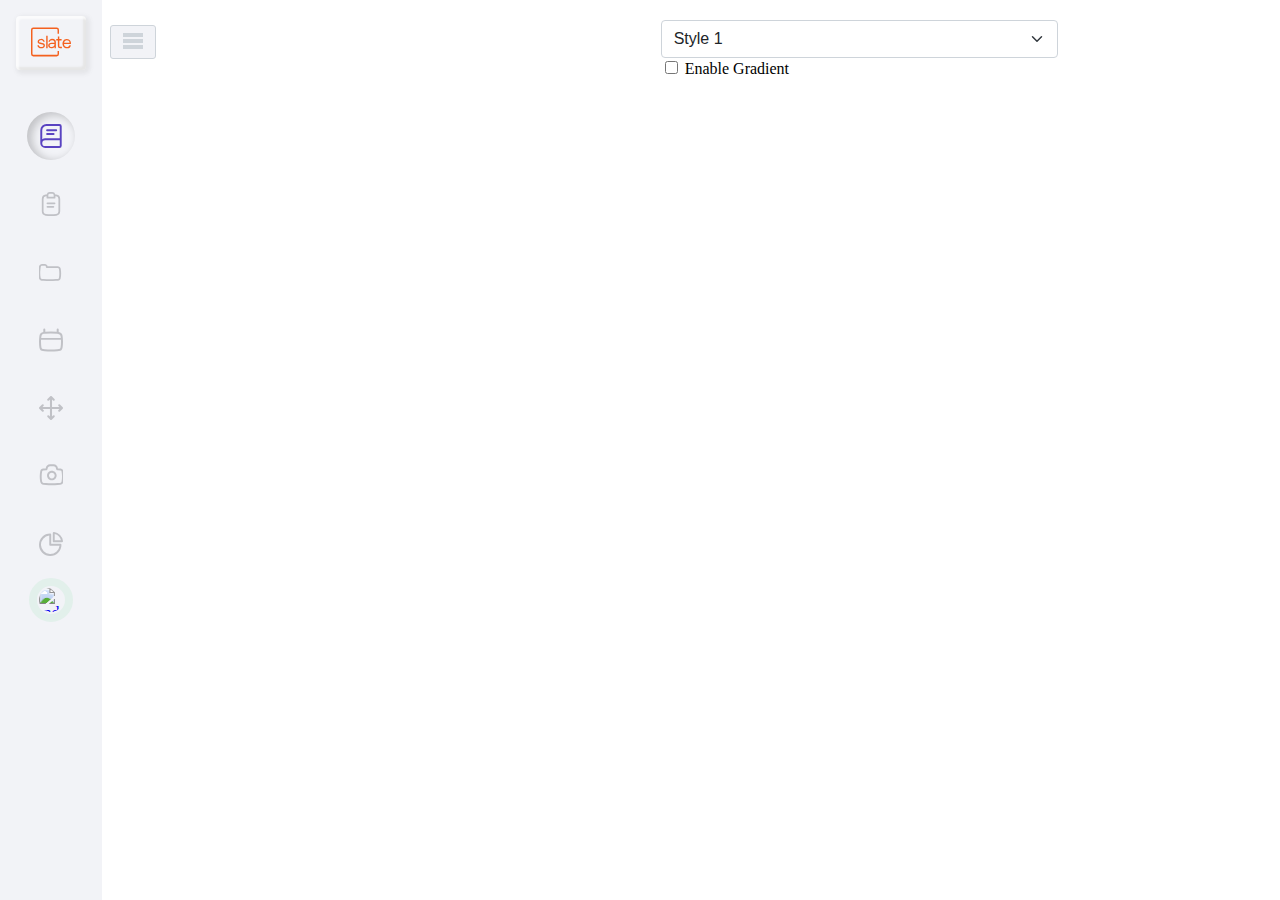
==== public/index.html @ 1eda0906 "added gradient option" ====
<!DOCTYPE html>
<html>

<head>
  <meta charset="utf-8">
  <meta name="generator" content="GitLab Pages">
  <title>Slate Project</title>
  <link rel="stylesheet" href="assets/css/style.css">
  <link rel="preconnect" href="https://fonts.googleapis.com">
  <link rel="preconnect" href="https://fonts.gstatic.com" crossorigin>
  <link href="https://fonts.googleapis.com/css2?family=Poppins&display=swap" rel="stylesheet">
</head>

<body>
  <div class="d-flex">
    <div id="toggleSidebar" class="btn">
      <svg class="hamburguerIcon" viewBox="0 0 100 80">
        <rect width="100" height="20"></rect>
        <rect y="30" width="100" height="20"></rect>
        <rect y="60" width="100" height="20"></rect>
      </svg>
      <svg class="closeIcon" viewBox="0 0 460.775 460.775">
        <path d="M285.08,230.397L456.218,59.27c6.076-6.077,6.076-15.911,0-21.986L423.511,4.565c-2.913-2.911-6.866-4.55-10.992-4.55
        c-4.127,0-8.08,1.639-10.993,4.55l-171.138,171.14L59.25,4.565c-2.913-2.911-6.866-4.55-10.993-4.55
        c-4.126,0-8.08,1.639-10.992,4.55L4.558,37.284c-6.077,6.075-6.077,15.909,0,21.986l171.138,171.128L4.575,401.505
        c-6.074,6.077-6.074,15.911,0,21.986l32.709,32.719c2.911,2.911,6.865,4.55,10.992,4.55c4.127,0,8.08-1.639,10.994-4.55
        l171.117-171.12l171.118,171.12c2.913,2.911,6.866,4.55,10.993,4.55c4.128,0,8.081-1.639,10.992-4.55l32.709-32.719
        c6.074-6.075,6.074-15.909,0-21.986L285.08,230.397z" />
      </svg>
    </div>
    <div id="sidebar" class="bg-light flex-column flex-shrink-0 ">
      <a href="/" class="d-block p-3 text-decoration-none text-center" title="" data-bs-original-title="Icon-only">
        <div class="emboss_logo p-10">
          <svg class="bi" width="40" height="32">
            <use xlink:href="#slate_logo"></use>
          </svg>
        </div>
        <span class="visually-hidden">Icon-only</span>
      </a>
      <ul class="nav nav-pills nav-flush flex-column mb-auto text-center">
        <li class="nav-item">
          <a href="#" class="nav-link  " aria-current="page" title="">
            <div class="block-level active">
              <svg class="bi " width="24" height="24" role="img" aria-label="Portfolio" viewBox="0 0 16.5 18.5">
                <defs>
                  <style>
                    .cls-1,
                    .cls-2 {
                      fill: #C0C1C6;
                    }

                    .cls-2 {
                      fill-rule: evenodd;
                    }
                  </style>
                </defs>
                <path class="menu_icons" d="M5.25,5A.76.76,0,0,1,6,4.25h7a.75.75,0,0,1,0,1.5H6A.76.76,0,0,1,5.25,5Z"
                  transform="translate(-0.75 -0.25)" />
                <path class="menu_icons" d="M6,7.25a.75.75,0,0,0,0,1.5h5a.75.75,0,0,0,0-1.5Z"
                  transform="translate(-0.75 -0.25)" />
                <path class="cls-2"
                  d="M5.5.25A4.75,4.75,0,0,0,.75,5V15A3.75,3.75,0,0,0,4.5,18.75h11A1.75,1.75,0,0,0,17.25,17V2A1.75,1.75,0,0,0,15.5.25Zm10.25,11V2a.25.25,0,0,0-.25-.25H5.5A3.26,3.26,0,0,0,2.25,5v7a3.76,3.76,0,0,1,2.25-.75Zm0,1.5H4.5a2.25,2.25,0,0,0,0,4.5h11a.25.25,0,0,0,.25-.25Z"
                  transform="translate(-0.75 -0.25)" />
              </svg>
            </div>
            <span class="menuLabel">Portfolio</span>
          </a>
        </li>
        <li class="nav-item">
          <a href="#" class="nav-link" title="">
            <div class="block-level">
              <svg class="bi" width="24" height="24" role="img" aria-label="Overview" viewBox="0 0 15.5 20.22">
                <path class="menu_icons"
                  d="M11.65,2.26l.81.1a3.76,3.76,0,0,1,3.29,3.73V16.57a3.65,3.65,0,0,1-3.19,3.62,36.62,36.62,0,0,1-9.12,0A3.65,3.65,0,0,1,.25,16.57V6.09A3.76,3.76,0,0,1,3.54,2.36l.81-.1A2.75,2.75,0,0,1,7,.25H9A2.75,2.75,0,0,1,11.65,2.26ZM4.25,3.79l-.53.06a2.26,2.26,0,0,0-2,2.24V16.57A2.13,2.13,0,0,0,3.63,18.7a35.5,35.5,0,0,0,8.74,0,2.13,2.13,0,0,0,1.88-2.13V6.09a2.26,2.26,0,0,0-2-2.24l-.53-.06V5a.76.76,0,0,1-.75.75H5A.76.76,0,0,1,4.25,5ZM5.75,3A1.25,1.25,0,0,1,7,1.75H9A1.25,1.25,0,0,1,10.25,3V4.25H5.75Z"
                  transform="translate(-0.25 -0.25)" />
                <path class="cls-2" d="M11.75,9.75A.76.76,0,0,0,11,9H5a.75.75,0,0,0,0,1.5h6A.76.76,0,0,0,11.75,9.75Z"
                  transform="translate(-0.25 -0.25)" />
                <path class="cls-2" d="M10.75,12.75A.76.76,0,0,0,10,12H5a.75.75,0,0,0,0,1.5h5A.76.76,0,0,0,10.75,12.75Z"
                  transform="translate(-0.25 -0.25)" />
              </svg>
            </div>
            <span class="menuLabel">Overview</span>
          </a>
        </li>
        <li class="nav-item">
          <a href="#" class="nav-link" title="">
            <div class="block-level">
              <svg class="bi" width="24" height="24" role="img" aria-label="Documents" viewBox="3 2 20 20">
                <path class="menu_icons"
                  d="M19.6015 16.9757C20.0235 14.6662 20.05 12.3017 19.6799 9.98322L19.6159 9.58178C19.5261 9.0197 19.0413 8.60612 18.4721 8.60612H9.75926C9.1742 8.60612 8.69991 8.13183 8.69991 7.54677C8.69991 7.10672 8.34319 6.75 7.90314 6.75H5.61158C5.01455 6.75 4.51167 7.19611 4.44048 7.78888L4.168 10.058C3.89627 12.3208 3.9664 14.6116 4.37603 16.8536C4.46856 17.36 4.89208 17.7396 5.40555 17.7763L6.91956 17.8846C10.3021 18.1266 13.6977 18.1266 17.0803 17.8846L18.7181 17.7674C19.1587 17.7359 19.5221 17.4102 19.6015 16.9757ZM21.1612 9.74679C21.558 12.233 21.5296 14.7686 21.077 17.2453C20.8747 18.353 19.9483 19.1833 18.8252 19.2636L17.1873 19.3808C13.7335 19.6279 10.2664 19.6279 6.81252 19.3808L5.29851 19.2725C4.10248 19.1869 3.11598 18.3027 2.90046 17.1232C2.46379 14.7333 2.38904 12.2913 2.6787 9.87915L2.95118 7.61004C3.11289 6.26343 4.25529 5.25 5.61158 5.25L7.90314 5.25C9.0209 5.25 9.95216 6.04846 10.1577 7.10612L18.4721 7.10612C19.7785 7.10612 20.8912 8.05533 21.0971 9.34535L21.1612 9.74679Z" />
              </svg>
            </div>
            <span class="menuLabel">Documents</span>
          </a>
        </li>
        <li class="nav-item">
          <a href="#" class="nav-link" title="">
            <div class="block-level">
              <svg class="bi" width="24" height="24" role="img" aria-label="Schedule" viewBox="0 0 17.92 17.27">
                <path class="menu_icons"
                  d="M4,.25A.76.76,0,0,1,4.75,1V2.67a48.26,48.26,0,0,1,8.5,0V1a.75.75,0,0,1,1.5,0V2.82a3.37,3.37,0,0,1,2.87,2.89l.09.66a29.38,29.38,0,0,1-.09,8.27,3,3,0,0,1-2.68,2.53l-1.2.12a48.43,48.43,0,0,1-9.48,0l-1.2-.12A3,3,0,0,1,.38,14.64,29.38,29.38,0,0,1,.29,6.37l.09-.66A3.37,3.37,0,0,1,3.25,2.82V1A.76.76,0,0,1,4,.25Zm.44,4a46.22,46.22,0,0,1,9.11,0l.91.09a1.89,1.89,0,0,1,1.68,1.62l.08.65c0,.23.06.46.08.69H1.7c0-.23.05-.46.08-.69l.08-.65A1.89,1.89,0,0,1,3.54,4.29ZM1.58,8.75a27.53,27.53,0,0,0,.29,5.66,1.5,1.5,0,0,0,1.34,1.27l1.19.11a47.13,47.13,0,0,0,9.2,0l1.19-.11a1.51,1.51,0,0,0,1.34-1.27,27.53,27.53,0,0,0,.29-5.66Z"
                  transform="translate(-0.04 -0.25)" />
              </svg>
            </div>
            <span class="menuLabel">Schedule</span>
          </a>
        </li>
        <li class="nav-item">
          <a href="#" class="nav-link" title="">
            <div class="block-level">
              <svg class="bi" width="24" height="24" role="img" aria-label="BIM" viewBox="0 0 17.5 17.5">
                <path class="menu_icons"
                  d="M6.47,3.53a.75.75,0,0,0,1.06,0l.72-.72V8.25H2.81l.72-.72A.75.75,0,0,0,2.47,6.47l-2,2a.75.75,0,0,0,0,1.06l2,2a.75.75,0,1,0,1.06-1.06l-.72-.72H8.25v5.44l-.72-.72a.75.75,0,0,0-1.06,1.06l2,2a.75.75,0,0,0,1.06,0l2-2a.75.75,0,0,0-1.06-1.06l-.72.72V9.75h5.44l-.72.72a.75.75,0,0,0,1.06,1.06l2-2a.75.75,0,0,0,0-1.06l-2-2a.75.75,0,0,0-1.06,1.06l.72.72H9.75V2.81l.72.72a.75.75,0,0,0,1.06-1.06l-2-2a.75.75,0,0,0-1.06,0l-2,2A.75.75,0,0,0,6.47,3.53Z"
                  transform="translate(-0.25 -0.25)" />
              </svg>
            </div>
            <span class="menuLabel">BIM</span>
          </a>
        </li>
        <li class="nav-item">
          <a href="#" class="nav-link" title="">
            <div class="block-level">
              <svg class="bi" width="24" height="24" role="img" aria-label="Vision AI" viewBox="0 0 18.7 18.7">
                <path class="menu_icons" fill-rule="evenodd" clip-rule="evenodd"
                  d="M6.25003 9C6.25003 6.92893 7.92897 5.25 10 5.25C12.0711 5.25 13.75 6.92893 13.75 9C13.75 11.0711 12.0711 12.75 10 12.75C7.92897 12.75 6.25003 11.0711 6.25003 9ZM10 6.75C8.75739 6.75 7.75003 7.75736 7.75003 9C7.75003 10.2426 8.75739 11.25 10 11.25C11.2427 11.25 12.25 10.2426 12.25 9C12.25 7.75736 11.2427 6.75 10 6.75Z"
                  fill="#353E49" />
                <path class="menu_icons" fill-rule="evenodd" clip-rule="evenodd"
                  d="M8.61617 1.75C7.571 1.75 6.72372 2.59728 6.72372 3.64245C6.72372 4.30841 6.2125 4.86283 5.54872 4.91674L3.31912 5.09782C2.88135 5.13337 2.52132 5.45709 2.43961 5.88864C1.99087 8.25864 1.95741 10.6886 2.34072 13.0701L2.43797 13.6743C2.52982 14.2449 2.99945 14.679 3.57551 14.7258L5.51783 14.8835C8.50106 15.1258 11.499 15.1258 14.4822 14.8835L16.4246 14.7258C17.0006 14.679 17.4703 14.2449 17.5621 13.6743L17.6593 13.0701C18.0427 10.6886 18.0092 8.25864 17.5605 5.88864C17.4787 5.45709 17.1187 5.13337 16.681 5.09782L14.4514 4.91674C13.7876 4.86284 13.2764 4.30841 13.2764 3.64245C13.2764 2.59728 12.4291 1.75 11.3839 1.75H8.61617ZM5.2298 3.4377C5.33565 1.65944 6.81132 0.25 8.61617 0.25H11.3839C13.1888 0.25 14.6644 1.65944 14.7703 3.4377L16.8024 3.60274C17.9133 3.69296 18.8269 4.51446 19.0343 5.60958C19.5153 8.15035 19.5512 10.7554 19.1403 13.3084L19.043 13.9126C18.8414 15.1652 17.8105 16.1182 16.546 16.2209L14.6037 16.3786C11.5396 16.6274 8.46045 16.6274 5.39641 16.3786L3.45409 16.2209C2.18956 16.1182 1.15865 15.1652 0.957035 13.9126L0.859784 13.3084C0.448851 10.7554 0.484722 8.15035 0.965797 5.60958C1.17315 4.51446 2.08678 3.69296 3.1977 3.60274L5.2298 3.4377Z"
                  fill="#353E49" />
              </svg>
            </div>
            <span class="menuLabel">Vision AI</span>
          </a>
        </li>
        <li class="nav-item">
          <a href="#" class="nav-link" title="">
            <div class="block-level">
              <svg class="bi" width="24" height="24" role="img" aria-label="Workflow" viewBox="0 0 18.7 18.7">
                <path class="menu_icons"
                  d="M8.25,2.79a7.25,7.25,0,1,0,8,8H9A.76.76,0,0,1,8.25,10ZM.25,10A8.75,8.75,0,0,1,9,1.25.76.76,0,0,1,9.75,2V9.25H17a.76.76,0,0,1,.75.75A8.75,8.75,0,0,1,.25,10ZM12.5,1.67V6.5h4.83A6.56,6.56,0,0,0,12.5,1.67ZM12,.06A8,8,0,0,1,18.94,7,.91.91,0,0,1,18,8H11.5a.5.5,0,0,1-.5-.5V1A.91.91,0,0,1,12,.06Z"
                  transform="translate(-0.25 -0.05)" />
              </svg>
            </div>
            <span class="menuLabel">Workflow</span>
          </a>
        </li>
      </ul>
      <div class="">
        <a href="#"
          class="d-flex align-items-center justify-content-center profile_image text-decoration-none dropdown-toggle"
          id="dropdownUser3" data-bs-toggle="dropdown" aria-expanded="false">
          <img src="https://github.com/mdo.png" alt="mdo" width="24" height="24" class="rounded-circle">
        </a>
      </div>
    </div>
    <div class="container-fluid flex-column flex-shrink-0 ">
      <div class="grid">
        <div class="g-col-12">
          <div class="grid" style="padding:20px">
            <div class="g-col-4 g-start-2">
              <!--<input type="text" class="form-control">-->
            </div>
            <div class="g-col-4">
              <select id="changeStyle" class="form-select" aria-label="Project Name">
                <option value="0" selected>Style 1</option>
                <option value="1">Style 2</option>
                <option value="2">Style 3</option>
              </select>
              <div class="form-check">
                <input class="form-check-input" type="checkbox" value="" id="enableGradient">
                <label class="form-check-label" for="enableGradient">
                  Enable Gradient
                </label>
              </div>
              <!--<button type="button" class="btn btn-secondary">New Project</button>-->
            </div>
          </div>
        </div>
        <div class="g-col-4">
        </div>
        <div class="g-col-4">
        </div>
      </div>
    </div>
  </div>

  <svg xmlns="http://www.w3.org/2000/svg" style="display: none;">
    <symbol id="slate_logo" viewBox="0 0 62.55 45">
      <defs>
        <style>
          .cls-1-logo {
            fill: #F4611F;
          }
        </style>
      </defs>
      <path class="cls-1-logo"
        d="M44.2,43.29a1.33,1.33,0,0,1-1.31,1.34H6.26A1.33,1.33,0,0,1,5,43.29V5.65a1.3,1.3,0,0,1,1.3-1.33H42.89A1.33,1.33,0,0,1,44.2,5.65v6.07h2.23v-6A3.63,3.63,0,0,0,42.85,2H6.22A3.6,3.6,0,0,0,2.68,5.7V43.34A3.64,3.64,0,0,0,6.26,47H42.89a3.64,3.64,0,0,0,3.58-3.68V38.57H44.2Z"
        transform="translate(-2.68 -2.02)" />
      <path class="cls-1-logo"
        d="M46.94,30.73V22.07h3.59V19.94H46.94V15.88H44.71v4.06H42.18v2.13h2.53v8.66a3.64,3.64,0,0,0,3.58,3.68H51v-2.3H48.29A1.38,1.38,0,0,1,46.94,30.73Z"
        transform="translate(-2.68 -2.02)" />
      <path class="cls-1-logo"
        d="M65.19,27.51c0-.46,0-.8,0-1a8,8,0,0,0-.89-3.64A5.91,5.91,0,0,0,62,20.48a7,7,0,0,0-3.42-.84,6.49,6.49,0,0,0-3.46.92,6.27,6.27,0,0,0-2.36,2.6,8.39,8.39,0,0,0-.86,3.89,8.32,8.32,0,0,0,.86,3.84,6,6,0,0,0,2.44,2.6,7.52,7.52,0,0,0,3.66.92,6,6,0,0,0,6.11-5H62.71a3.76,3.76,0,0,1-1.43,2.17,4,4,0,0,1-2.56.8,4.21,4.21,0,0,1-3.17-1.26,4.8,4.8,0,0,1-1.27-3.38v-.21H65.19Zm-9.36-4.73a4.17,4.17,0,0,1,2.81-1.09,4.42,4.42,0,0,1,3,1A4.16,4.16,0,0,1,63,25.54H54.49A3.89,3.89,0,0,1,55.83,22.78Z"
        transform="translate(-2.68 -2.02)" />
      <path class="cls-1-logo"
        d="M41.6,34.2V24.83A5,5,0,0,0,40.14,21,6,6,0,0,0,36,19.64a6.74,6.74,0,0,0-4.11,1.17A4.65,4.65,0,0,0,30,24.12h2.24a2.64,2.64,0,0,1,1.18-1.76,4,4,0,0,1,2.4-.67,3.7,3.7,0,0,1,2.57.8,2.77,2.77,0,0,1,.93,2.21v1H35.21A6.44,6.44,0,0,0,31,26.84a4,4,0,0,0-1.47,3.34A3.8,3.8,0,0,0,31,33.28a5.83,5.83,0,0,0,3.74,1.13A5.39,5.39,0,0,0,39.44,32v2.22H41.6Zm-2.28-5.86a4,4,0,0,1-1.18,3,4.49,4.49,0,0,1-3.25,1.13,3.42,3.42,0,0,1-2.24-.67,2,2,0,0,1-.82-1.71c0-1.59,1.06-2.39,3.14-2.39h4.35Z"
        transform="translate(-2.68 -2.02)" />
      <path class="cls-1-logo" d="M28.7,14.62H26.46V34.41H28.7Z" transform="translate(-2.68 -2.02)" />
      <path class="cls-1-logo"
        d="M21.2,31.81a4.17,4.17,0,0,1-2.4.63,4.26,4.26,0,0,1-2.73-.84A2.74,2.74,0,0,1,15,29.47H12.74a4.34,4.34,0,0,0,1.71,3.64,6.93,6.93,0,0,0,4.43,1.3,6.81,6.81,0,0,0,2.81-.55,4.74,4.74,0,0,0,2-1.54,3.84,3.84,0,0,0,.73-2.3,3.67,3.67,0,0,0-.73-2.39,4.1,4.1,0,0,0-1.92-1.25,19.9,19.9,0,0,0-3.05-.63c-.9-.13-1.55-.21-1.95-.29a2.39,2.39,0,0,1-1.06-.55,1.39,1.39,0,0,1-.41-1.13,1.78,1.78,0,0,1,.9-1.59,4.3,4.3,0,0,1,2.32-.62,3.55,3.55,0,0,1,2.32.75,2.75,2.75,0,0,1,1.05,1.88h2.24a4.57,4.57,0,0,0-1.71-3.39,6.37,6.37,0,0,0-4-1.17,6.3,6.3,0,0,0-2.72.55,4.49,4.49,0,0,0-1.92,1.54A4.07,4.07,0,0,0,13.06,24a3.15,3.15,0,0,0,.74,2.22,4.08,4.08,0,0,0,1.87,1.17,14.76,14.76,0,0,0,3,.59,17.25,17.25,0,0,1,2,.33,2.49,2.49,0,0,1,1.14.63,1.8,1.8,0,0,1,.45,1.29A2.07,2.07,0,0,1,21.2,31.81Z"
        transform="translate(-2.68 -2.02)" />
    </symbol>
  </svg>
  <script>
    var toggleSidebarBTN = document.getElementById("toggleSidebar");
    var sidebar = document.getElementById("sidebar");
    function toggleSidebar() {
      toggleSidebarBTN.classList.toggle("click");
      sidebar.classList.toggle("show");


      const menuLabels = [...document.getElementsByClassName('menuLabel')];
      console.log(menuLabels);
      menuLabels.forEach(menuLabel => {
        menuLabel.classList.toggle('show');
      });

    }
    toggleSidebarBTN.addEventListener("click", toggleSidebar, false);

    document.querySelector('#changeStyle').addEventListener('change', event => {
      var selection = event.target.value;
      if (selection == 1) {
        window.location.href = 'sidebar2.html';
      } else if (selection == 2) {
        window.location.href = 'sidebar3.html';
      } else {
        window.location.href = 'index.html';
      }
    });

    document.querySelector('#enableGradient').addEventListener('click', event => {
      sidebar.classList.toggle("gradient");
    });
  </script>
</body>

</html>
---- public/assets/css/style.css ----
body {
  margin:0;
}
/*Grid*/
#sidebar {
  width: 102px;
  height: 100vh;
  transition: all .3s linear 0s;
}
.d-flex {
  display: flex!important;
}
.d-block {
  display: block!important;
}
.flex-column {
  flex-direction: column!important;
}
.flex-shrink-0 {
  flex-shrink: 0!important;
}
.container,
.container-fluid,
.container-xxl,
.container-xl,
.container-lg,
.container-md,
.container-sm {
  width: 100%;
  padding-right: var(--bs-gutter-x, 0.75rem);
  padding-left: var(--bs-gutter-x, 0.75rem);
  margin-right: auto;
  margin-left: auto;
}
.grid{
  display:grid;
  grid-template-rows:repeat(var(--bs-rows, 1), 1fr);
  grid-template-columns:repeat(var(--bs-columns, 12), 1fr);
  gap:var(--bs-gap, 1.5rem)
}
.grid .g-col-1{
  grid-column:auto/span 1
}
.grid .g-col-2{
  grid-column:auto/span 2
}
.grid .g-col-3{
  grid-column:auto/span 3
}
.grid .g-col-4{
  grid-column:auto/span 4
}
.grid .g-col-5{
  grid-column:auto/span 5
}
.grid .g-col-6{
  grid-column:auto/span 6
}
.grid .g-col-7{
  grid-column:auto/span 7
}
.grid .g-col-8{
  grid-column:auto/span 8
}
.grid .g-col-9{
  grid-column:auto/span 9
}
.grid .g-col-10{
  grid-column:auto/span 10
}
.grid .g-col-11{
  grid-column:auto/span 11
}
.grid .g-col-12{
  grid-column:auto/span 12
}
.grid .g-start-2 {
  grid-column-start: 2;
}
/*Colors*/
.bg-light {
  --bs-bg-opacity: 1;
  background-color: rgba(242,243,247, var(--bs-bg-opacity))!important;
}
.border-bottom {
  border-bottom: 1px solid #dee2e6!important;
}
.visually-hidden, .visually-hidden-focusable:not(:focus):not(:focus-within) {
  position: absolute!important;
  width: 1px!important;
  height: 1px!important;
  padding: 0!important;
  margin: -1px!important;
  overflow: hidden!important;
  clip: rect(0,0,0,0)!important;
  white-space: nowrap!important;
  border: 0!important;
}
/*Alignment*/
.rounded-circle {
  border-radius: 50%!important;
}
.align-items-center {
  align-items: center!important;
}
.justify-content-center {
  justify-content: center!important;
}
.text-center{
  text-align: center;
}
.text-decoration-none {
  text-decoration: none!important;
}
.p-3 {
  padding: 1rem!important;
}
.p-10 {
  padding:10px
}
.py-3 {
  padding-top: 1rem!important;
  padding-bottom: 1rem!important;
}
.ml-auto, .mx-auto {
  margin-left: auto!important;
}
.mr-auto, .mx-auto {
  margin-right: auto!important;
}
.mb-auto {
  margin-bottom: auto!important;
}
.my-3 {
  margin-top: 1rem !important;
  margin-bottom: 1rem !important;
}
.bi {
  vertical-align: -.125em;
  pointer-events: none;
}
/*NAV*/
.nav {
  display: flex;
  flex-wrap: wrap;
  padding-left: 0;
  margin-bottom: 0;
  list-style: none;
}
.nav-link {
  display: block;
  /*padding: .5rem 1rem;*/
  color: #0d6efd;
  text-decoration: none;
  transition: color .15s ease-in-out,background-color .15s ease-in-out,border-color .15s ease-in-out;
}
.block-level {
  border-radius: 50%;
  width: 24px;
  height: 24px;
  margin: 10px auto;
  position: relative;
  color: #fff;
  padding: 12px;
  text-shadow: 0 -1px 1px rgb(0 0 0 / 50%);
  display: inline-block;
}
.active, .block-level:hover {
  box-shadow: 
    inset 4px 2px 8px 1px rgb(0 0 0 / 20%), 
    inset 15px 15px 11px 4px rgb(242 243 247);
}
.active path {
  fill:#5943C1;
}
.menu_icons,
.cls-2 {
  fill: #C0C1C6;
}
.menu_icons {
  fill-rule: evenodd;
}
.emboss_logo {
    border-radius: 4px;
    box-shadow: inset 2px 2px 2px 1px rgb(255 255 255 /70%), inset -2px -2px 2px 1px rgb(230 230 230), 2px 2px 4px 2px rgb(111 111 111 / 10%);
}
.block-level:hover path {
  fill: #5943C1;
}

.rounded-circle {
  border-radius: 50%!important;
}
.profile_image {
  border: 8px solid #E2F0EB;
  width: 28px;
  height: 28px;
  border-radius: 50%;
  margin: 0 auto;
}

.form-control {
  display: block;
  width: 100%;
  padding: 0.375rem 0.75rem;
  font-size: 1rem;
  font-weight: 400;
  line-height: 1.5;
  color: #212529;
  background-color: #fff;
  background-clip: padding-box;
  border: 1px solid #ced4da;
  -webkit-appearance: none;
  -moz-appearance: none;
  appearance: none;
  border-radius: 0.25rem;
  transition: border-color .15s ease-in-out,box-shadow .15s ease-in-out;
}
.form-select {
  display: block;
  width: 100%;
  padding: 0.375rem 2.25rem 0.375rem 0.75rem;
  -moz-padding-start: calc(0.75rem - 3px);
  font-size: 1rem;
  font-weight: 400;
  line-height: 1.5;
  color: #212529;
  background-color: #fff;
  background-image: url("data:image/svg+xml,%3csvg xmlns='http://www.w3.org/2000/svg' viewBox='0 0 16 16'%3e%3cpath fill='none' stroke='%23343a40' stroke-linecap='round' stroke-linejoin='round' stroke-width='2' d='M2 5l6 6 6-6'/%3e%3c/svg%3e");
  background-repeat: no-repeat;
  background-position: right 0.75rem center;
  background-size: 16px 12px;
  border: 1px solid #ced4da;
  border-radius: 0.25rem;
  transition: border-color .15s ease-in-out,box-shadow .15s ease-in-out;
  -webkit-appearance: none;
  -moz-appearance: none;
  appearance: none;
}

.btn {
  display: inline-block;
  font-weight: 400;
  line-height: 1.5;
  color: #212529;
  text-align: center;
  text-decoration: none;
  vertical-align: middle;
  cursor: pointer;
  -webkit-user-select: none;
  -moz-user-select: none;
  user-select: none;
  background-color: transparent;
  border: 1px solid transparent;
  padding: 0.375rem 0.75rem;
  font-size: 1rem;
  border-radius: 0.25rem;
  transition: color .15s ease-in-out,background-color .15s ease-in-out,border-color .15s ease-in-out,box-shadow .15s ease-in-out;
}
.btn-secondary {
  color: #fff;
  background-color: #6c757d;
  border-color: #6c757d;
}


#toggleSidebar {
  position: absolute;
  top: 25px;
  left: 110px;
  height: 20px;
  width: 20px;
  text-align: center;
  background: #1b1b1b;
  border-radius: 3px;
  cursor: pointer;
  transition: left 0.4s ease;
  background-color: rgb(242,243,247);
  border: 1px solid #ced4da;
}

#toggleSidebar.click {
  left: 260px
}

#toggleSidebar svg {
 fill: #ced4da;
}

#toggleSidebar .closeIcon {
  display:none;
}

#toggleSidebar.click .hamburguerIcon {
  display:none;
}
#toggleSidebar.click .closeIcon {
  display:block;
}
#sidebar.show{
  width:250px;
}

.menuLabel{
  display:none;
  opacity:0;
  vertical-align: super;
  transition: left 0.4s ease;
  font-family: 'Poppins', sans-serif;
}
.menuLabel.show{
  display:inline-block;
  transition: opacity 5s;
  opacity:1;
}
#sidebar.show a.nav-link{
  width:150px;
  text-align:left;
  color:#6c757d;
}
#sidebar.show .nav-item{
  margin-left:60px
}

/*Sidebar2*/
#sidebar.sidebar2 .menuLabel{
  display: block;
  opacity:1;
  color:#6c757d;
  font-size: 12px;
}

/*Sidebar3*/
#sidebar.sidebar3 .menuLabel{
  visibility: hidden;
  display: block;
  opacity:1;
  color:#6c757d;
  font-size: 12px;
}
#sidebar.sidebar3 .nav-link:hover > .menuLabel{
  visibility: visible;
}

.gradient {
  background: rgb(242,243,247);
  background: linear-gradient(180deg, rgba(242,243,247,1) 0%, rgba(242,243,247,1) 65%, rgba(108,108,108,1) 100%);
}
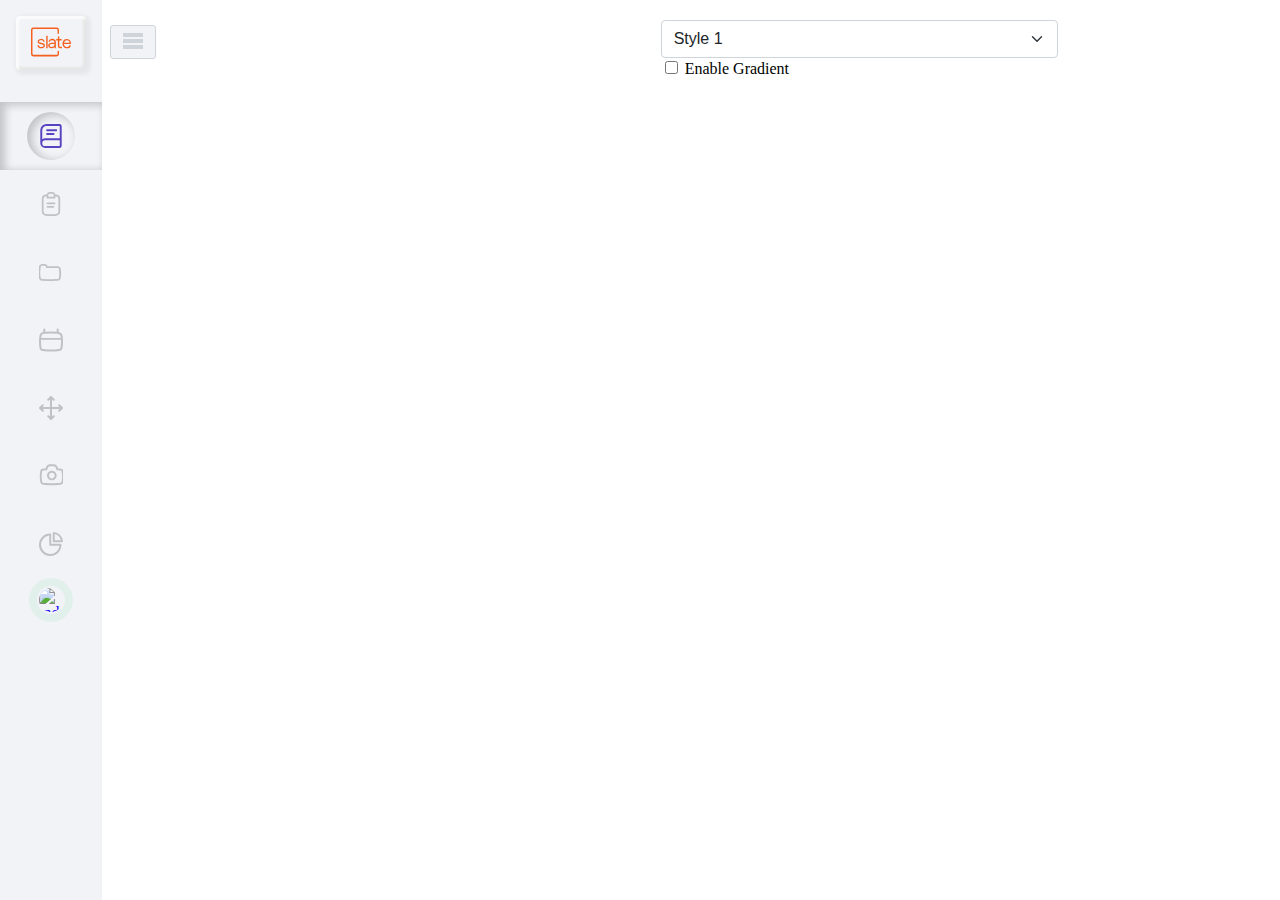
==== commit 2542b1fa: "added bold font to active item" ====
--- a/public/index.html
+++ b/public/index.html
@@ -39,7 +39,7 @@
       </a>
       <ul class="nav nav-pills nav-flush flex-column mb-auto text-center">
         <li class="nav-item">
-          <a href="#" class="nav-link  " aria-current="page" title="">
+          <a href="#" class="nav-link active" aria-current="page" title="">
             <div class="block-level active">
               <svg class="bi " width="24" height="24" role="img" aria-label="Portfolio" viewBox="0 0 16.5 18.5">
                 <defs>
--- a/public/assets/css/style.css
+++ b/public/assets/css/style.css
@@ -312,6 +312,10 @@
   display:inline-block;
   transition: opacity 5s;
   opacity:1;
+  
+}
+.nav-link.active .menuLabel{
+  font-weight: bold;
 }
 #sidebar.show a.nav-link{
   width:150px;
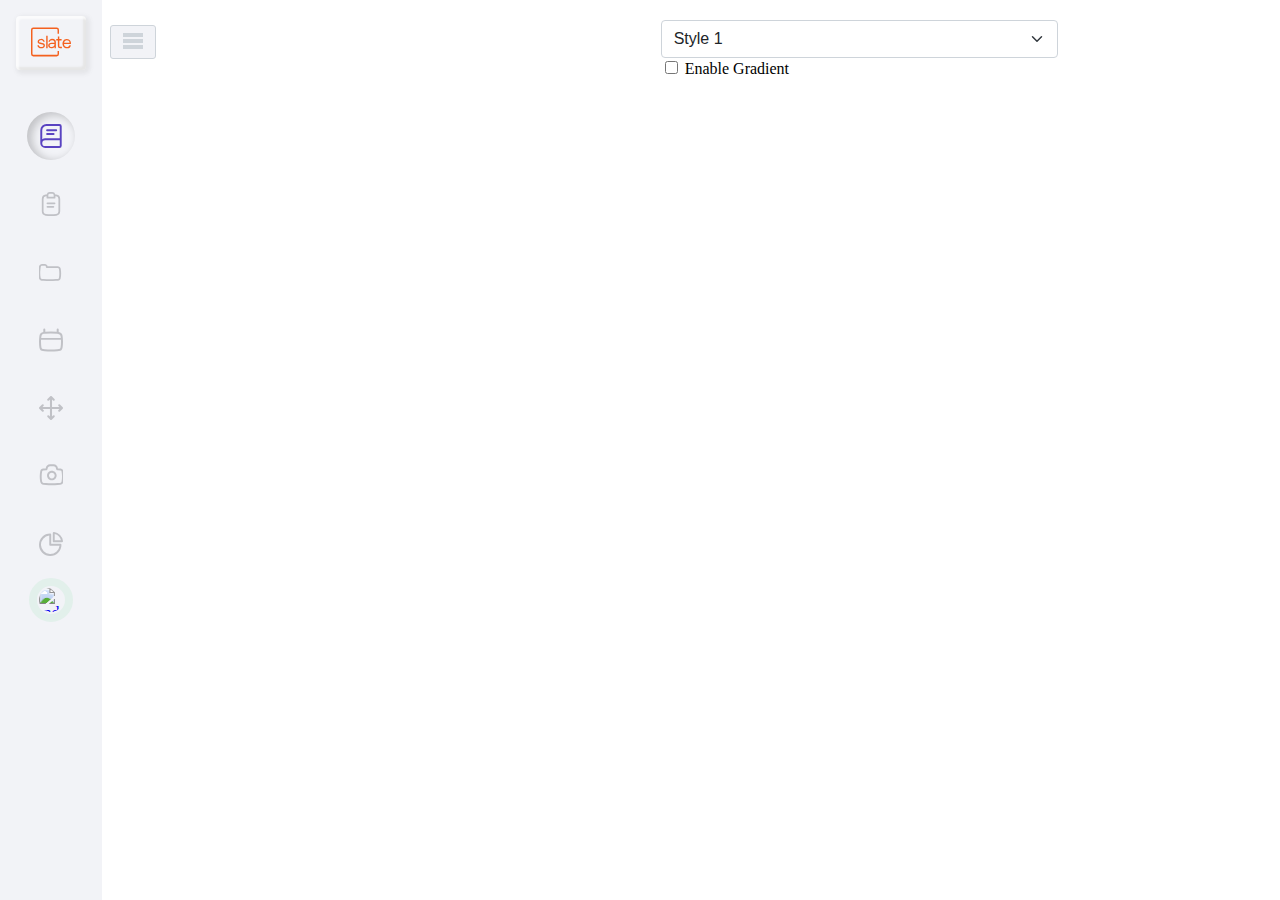
==== commit edec610a: "fix" ====
--- a/public/index.html
+++ b/public/index.html
@@ -39,7 +39,7 @@
       </a>
       <ul class="nav nav-pills nav-flush flex-column mb-auto text-center">
         <li class="nav-item">
-          <a href="#" class="nav-link active" aria-current="page" title="">
+          <a href="#" class="nav-link menuActive" aria-current="page" title="">
             <div class="block-level active">
               <svg class="bi " width="24" height="24" role="img" aria-label="Portfolio" viewBox="0 0 16.5 18.5">
                 <defs>
--- a/public/assets/css/style.css
+++ b/public/assets/css/style.css
@@ -314,7 +314,7 @@
   opacity:1;
   
 }
-.nav-link.active .menuLabel{
+.nav-link.menuActive .menuLabel{
   font-weight: bold;
 }
 #sidebar.show a.nav-link{
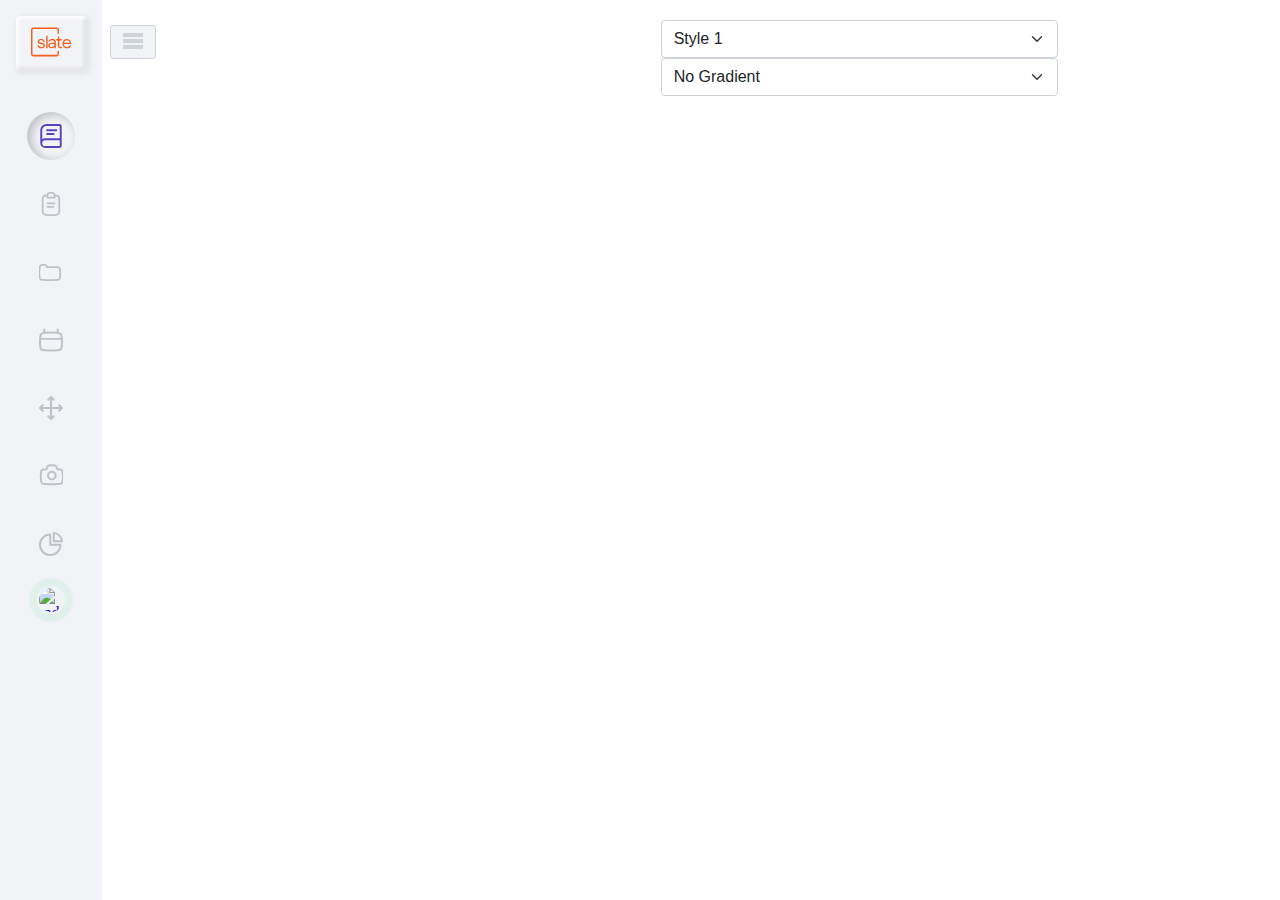
==== commit fd0b0203: "updated gradient option" ====
--- a/public/index.html
+++ b/public/index.html
@@ -28,7 +28,7 @@
         c6.074-6.075,6.074-15.909,0-21.986L285.08,230.397z" />
       </svg>
     </div>
-    <div id="sidebar" class="bg-light flex-column flex-shrink-0 ">
+    <div id="sidebar" class="sidebar1 bg-light flex-column flex-shrink-0 ">
       <a href="/" class="d-block p-3 text-decoration-none text-center" title="" data-bs-original-title="Icon-only">
         <div class="emboss_logo p-10">
           <svg class="bi" width="40" height="32">
@@ -161,17 +161,17 @@
               <!--<input type="text" class="form-control">-->
             </div>
             <div class="g-col-4">
-              <select id="changeStyle" class="form-select" aria-label="Project Name">
+              <select id="changeStyle" class="form-select" aria-label="Sidebar Style">
                 <option value="0" selected>Style 1</option>
                 <option value="1">Style 2</option>
                 <option value="2">Style 3</option>
               </select>
-              <div class="form-check">
-                <input class="form-check-input" type="checkbox" value="" id="enableGradient">
-                <label class="form-check-label" for="enableGradient">
-                  Enable Gradient
-                </label>
-              </div>
+              <select id="changeGradient" class="form-select" aria-label="Gradient">
+                <option value="0" selected>No Gradient</option>
+                <option value="1">Gradient 1</option>
+                <option value="2">Gradient 2</option>
+                <option value="3">Gradient 3</option>
+              </select>
               <!--<button type="button" class="btn btn-secondary">New Project</button>-->
             </div>
           </div>
@@ -214,13 +214,11 @@
   <script>
     var toggleSidebarBTN = document.getElementById("toggleSidebar");
     var sidebar = document.getElementById("sidebar");
+
     function toggleSidebar() {
       toggleSidebarBTN.classList.toggle("click");
       sidebar.classList.toggle("show");
-
-
       const menuLabels = [...document.getElementsByClassName('menuLabel')];
-      console.log(menuLabels);
       menuLabels.forEach(menuLabel => {
         menuLabel.classList.toggle('show');
       });
@@ -239,8 +237,20 @@
       }
     });
 
-    document.querySelector('#enableGradient').addEventListener('click', event => {
-      sidebar.classList.toggle("gradient");
+    document.querySelector('#changeGradient').addEventListener('change', event => {
+      var selection = event.target.value;
+      if (selection == 1) {
+        sidebar.classList.remove("gradient2", "gradient3");
+        sidebar.classList.add("gradient1");
+      } else if (selection == 2) {
+        sidebar.classList.remove("gradient1", "gradient3");
+        sidebar.classList.add("gradient2");
+      } else if (selection == 3) {
+        sidebar.classList.remove("gradient1", "gradient2");
+        sidebar.classList.add("gradient3");
+      } else {
+        sidebar.classList.remove("gradient1", "gradient2", "gradient3");
+      }
     });
   </script>
 </body>
--- a/public/assets/css/style.css
+++ b/public/assets/css/style.css
@@ -264,6 +264,12 @@
 }
 
 
+
+
+
+
+
+/*Sidebar1*/
 #toggleSidebar {
   position: absolute;
   top: 25px;
@@ -297,35 +303,62 @@
 #toggleSidebar.click .closeIcon {
   display:block;
 }
-#sidebar.show{
+#sidebar.sidebar1.show{
   width:250px;
 }
-
-.menuLabel{
+.sidebar1 .menuLabel{
   display:none;
-  opacity:0;
+  /*opacity:0;
+  height: 0;*/
   vertical-align: super;
   transition: left 0.4s ease;
+  /*transition: opacity .3s ease-out;*/
+  /*transition: height 0ms 400ms, opacity 400ms 0ms;*/
   font-family: 'Poppins', sans-serif;
-}
-.menuLabel.show{
-  display:inline-block;
-  transition: opacity 5s;
+  /*overflow: hidden;*/
+  animation: fade_out_show 0.5s
+}
+.sidebar1 .menuLabel.show{
+  display: inline-block;
+  animation: fade_in_show 0.5s
+  /*transition: opacity 5s;*/
+  /*transition: height 0ms 0ms, opacity 600ms 0ms;
   opacity:1;
-  
-}
-.nav-link.menuActive .menuLabel{
+  height: auto;*/
+}
+@keyframes fade_in_show {
+  0% {
+       opacity: 0;
+       transform: scale(0)
+  }
+
+  100% {
+       opacity: 1;
+       transform: scale(1)
+  }
+}
+@keyframes fade_out_show {
+  0% {
+       opacity: 1;
+       transform: scale(1)
+  }
+
+  100% {
+       opacity: 0;
+       transform: scale(0)
+  }
+}
+.sidebar1 .nav-link.menuActive .menuLabel{
   font-weight: bold;
 }
-#sidebar.show a.nav-link{
+#sidebar.sidebar1.show a.nav-link{
   width:150px;
   text-align:left;
   color:#6c757d;
 }
-#sidebar.show .nav-item{
+#sidebar.sidebar1.show .nav-item{
   margin-left:60px
 }
-
 /*Sidebar2*/
 #sidebar.sidebar2 .menuLabel{
   display: block;
@@ -346,7 +379,16 @@
   visibility: visible;
 }
 
-.gradient {
+.gradient1 {
   background: rgb(242,243,247);
   background: linear-gradient(180deg, rgba(242,243,247,1) 0%, rgba(242,243,247,1) 65%, rgba(108,108,108,1) 100%);
-}+}
+
+.gradient2 {
+  background: rgb(242,243,247);
+  background: linear-gradient(180deg, rgba(242,243,247,1) 0%, rgba(242,243,247,1) 65%, rgba(89,67,193,1) 100%);
+}
+.gradient3 {
+  background: rgb(242,243,247);
+  background: linear-gradient(180deg, rgba(242,243,247,1) 0%, rgba(242,243,247,1) 65%, rgba(16,92,107,1) 100%);
+}
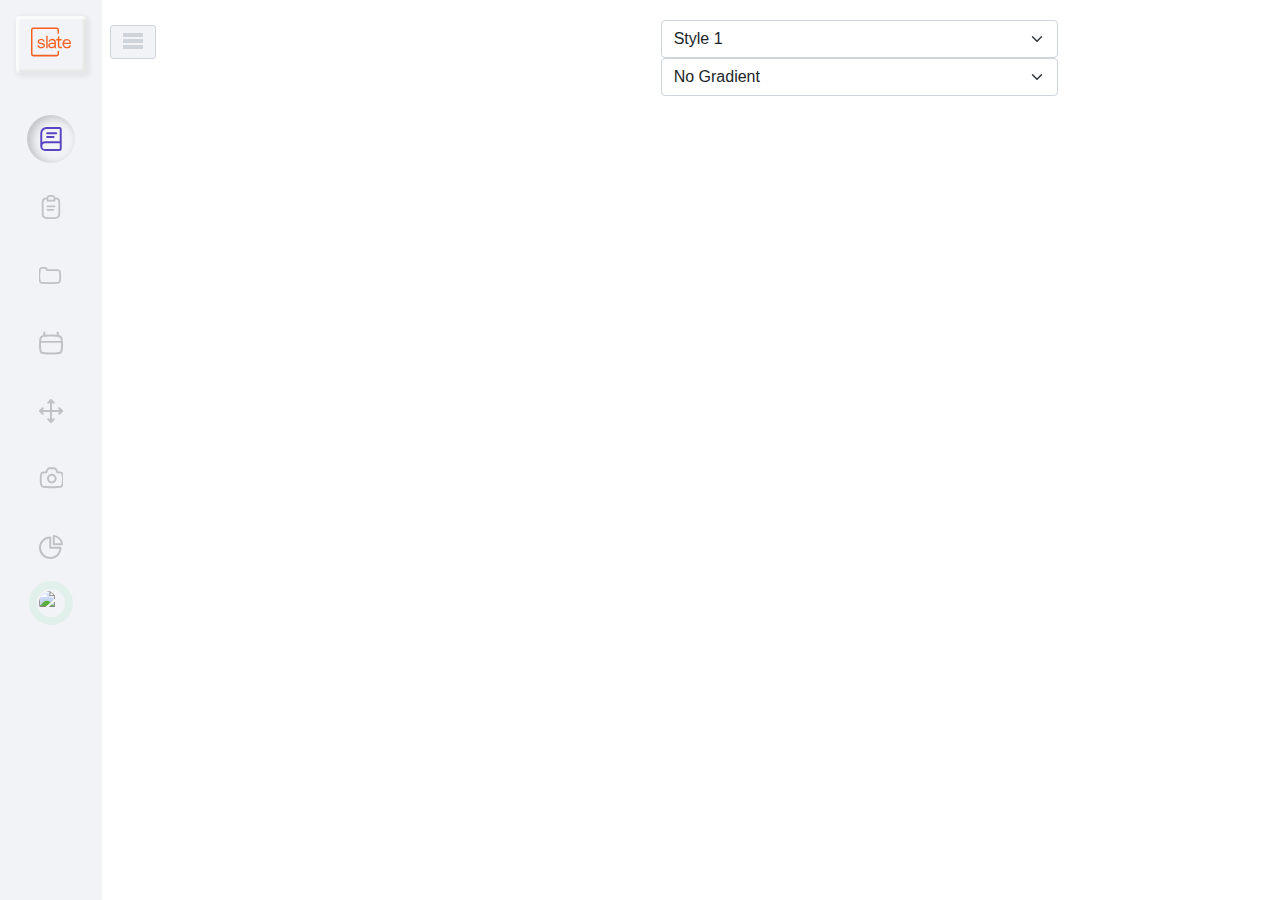
==== commit b55a576e: "updated gradients" ====
--- a/public/index.html
+++ b/public/index.html
@@ -171,6 +171,8 @@
                 <option value="1">Gradient 1</option>
                 <option value="2">Gradient 2</option>
                 <option value="3">Gradient 3</option>
+                <option value="4">Gradient 4</option>
+                <option value="5">Gradient 5</option>
               </select>
               <!--<button type="button" class="btn btn-secondary">New Project</button>-->
             </div>
@@ -240,16 +242,22 @@
     document.querySelector('#changeGradient').addEventListener('change', event => {
       var selection = event.target.value;
       if (selection == 1) {
-        sidebar.classList.remove("gradient2", "gradient3");
+        sidebar.classList.remove("gradient2", "gradient3", "gradient4", "gradient5");
         sidebar.classList.add("gradient1");
       } else if (selection == 2) {
-        sidebar.classList.remove("gradient1", "gradient3");
+        sidebar.classList.remove("gradient1", "gradient3", "gradient4", "gradient5");
         sidebar.classList.add("gradient2");
       } else if (selection == 3) {
-        sidebar.classList.remove("gradient1", "gradient2");
+        sidebar.classList.remove("gradient1", "gradient2", "gradient4", "gradient5");
         sidebar.classList.add("gradient3");
+      } else if (selection == 4) {
+        sidebar.classList.remove("gradient1", "gradient2", "gradient3", "gradient5");
+        sidebar.classList.add("gradient4");
+      } else if (selection == 5) {
+        sidebar.classList.remove("gradient1", "gradient2", "gradient3", "gradient4");
+        sidebar.classList.add("gradient5");
       } else {
-        sidebar.classList.remove("gradient1", "gradient2", "gradient3");
+        sidebar.classList.remove("gradient1", "gradient2", "gradient3", "gradient4", "gradient5");
       }
     });
   </script>
--- a/public/assets/css/style.css
+++ b/public/assets/css/style.css
@@ -1,5 +1,6 @@
 body {
   margin:0;
+  font-family: 'Poppins', sans-serif;
 }
 /*Grid*/
 #sidebar {
@@ -314,7 +315,6 @@
   transition: left 0.4s ease;
   /*transition: opacity .3s ease-out;*/
   /*transition: height 0ms 400ms, opacity 400ms 0ms;*/
-  font-family: 'Poppins', sans-serif;
   /*overflow: hidden;*/
   animation: fade_out_show 0.5s
 }
@@ -392,3 +392,9 @@
   background: rgb(242,243,247);
   background: linear-gradient(180deg, rgba(242,243,247,1) 0%, rgba(242,243,247,1) 65%, rgba(16,92,107,1) 100%);
 }
+.gradient4{
+  background: linear-gradient(#F17153, #F58D63, #f1ab53);
+}
+.gradient5{
+  background: linear-gradient(to bottom, #F27121, #E94057, #8A2387);
+}
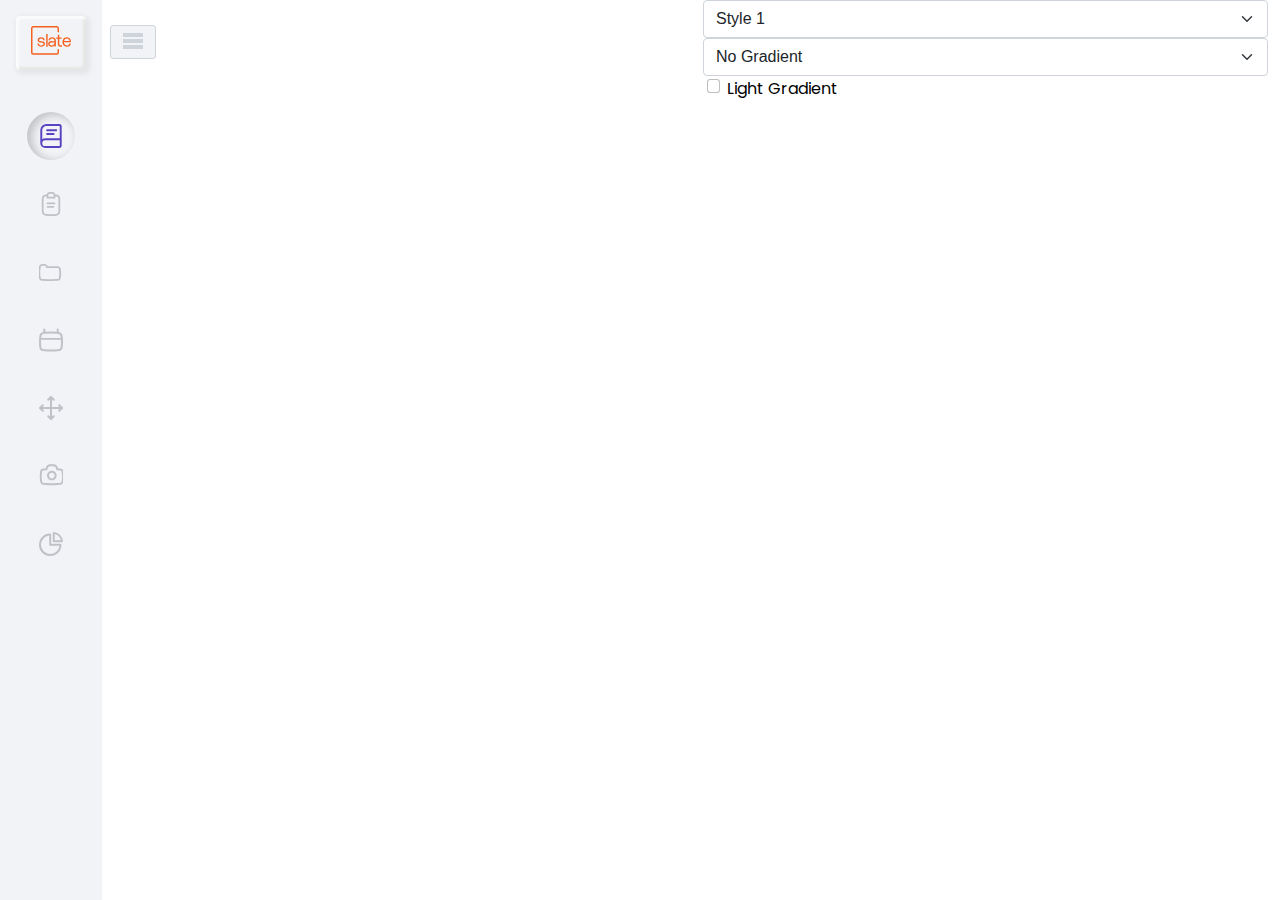
==== commit 99a2f5f6: "added bottom button, bottom nav on sidebar, top nav, added gradients" ====
--- a/public/index.html
+++ b/public/index.html
@@ -6,12 +6,13 @@
   <meta name="generator" content="GitLab Pages">
   <title>Slate Project</title>
   <link rel="stylesheet" href="assets/css/style.css">
+  <link rel="stylesheet" href="assets/css/grid.css">
   <link rel="preconnect" href="https://fonts.googleapis.com">
   <link rel="preconnect" href="https://fonts.gstatic.com" crossorigin>
   <link href="https://fonts.googleapis.com/css2?family=Poppins&display=swap" rel="stylesheet">
 </head>
 
-<body>
+<body id="style1">
   <div class="d-flex">
     <div id="toggleSidebar" class="btn">
       <svg class="hamburguerIcon" viewBox="0 0 100 80">
@@ -31,8 +32,30 @@
     <div id="sidebar" class="sidebar1 bg-light flex-column flex-shrink-0 ">
       <a href="/" class="d-block p-3 text-decoration-none text-center" title="" data-bs-original-title="Icon-only">
         <div class="emboss_logo p-10">
-          <svg class="bi" width="40" height="32">
-            <use xlink:href="#slate_logo"></use>
+          <svg class="bi" viewBox="0 0 62.55 45" width="40">
+            <defs>
+              <style>
+                .cls-1-logo {
+                  fill: #F4611F;
+                }
+              </style>
+            </defs>
+            <path class="cls-1-logo"
+              d="M44.2,43.29a1.33,1.33,0,0,1-1.31,1.34H6.26A1.33,1.33,0,0,1,5,43.29V5.65a1.3,1.3,0,0,1,1.3-1.33H42.89A1.33,1.33,0,0,1,44.2,5.65v6.07h2.23v-6A3.63,3.63,0,0,0,42.85,2H6.22A3.6,3.6,0,0,0,2.68,5.7V43.34A3.64,3.64,0,0,0,6.26,47H42.89a3.64,3.64,0,0,0,3.58-3.68V38.57H44.2Z"
+              transform="translate(-2.68 -2.02)" />
+            <path class="cls-1-logo"
+              d="M46.94,30.73V22.07h3.59V19.94H46.94V15.88H44.71v4.06H42.18v2.13h2.53v8.66a3.64,3.64,0,0,0,3.58,3.68H51v-2.3H48.29A1.38,1.38,0,0,1,46.94,30.73Z"
+              transform="translate(-2.68 -2.02)" />
+            <path class="cls-1-logo"
+              d="M65.19,27.51c0-.46,0-.8,0-1a8,8,0,0,0-.89-3.64A5.91,5.91,0,0,0,62,20.48a7,7,0,0,0-3.42-.84,6.49,6.49,0,0,0-3.46.92,6.27,6.27,0,0,0-2.36,2.6,8.39,8.39,0,0,0-.86,3.89,8.32,8.32,0,0,0,.86,3.84,6,6,0,0,0,2.44,2.6,7.52,7.52,0,0,0,3.66.92,6,6,0,0,0,6.11-5H62.71a3.76,3.76,0,0,1-1.43,2.17,4,4,0,0,1-2.56.8,4.21,4.21,0,0,1-3.17-1.26,4.8,4.8,0,0,1-1.27-3.38v-.21H65.19Zm-9.36-4.73a4.17,4.17,0,0,1,2.81-1.09,4.42,4.42,0,0,1,3,1A4.16,4.16,0,0,1,63,25.54H54.49A3.89,3.89,0,0,1,55.83,22.78Z"
+              transform="translate(-2.68 -2.02)" />
+            <path class="cls-1-logo"
+              d="M41.6,34.2V24.83A5,5,0,0,0,40.14,21,6,6,0,0,0,36,19.64a6.74,6.74,0,0,0-4.11,1.17A4.65,4.65,0,0,0,30,24.12h2.24a2.64,2.64,0,0,1,1.18-1.76,4,4,0,0,1,2.4-.67,3.7,3.7,0,0,1,2.57.8,2.77,2.77,0,0,1,.93,2.21v1H35.21A6.44,6.44,0,0,0,31,26.84a4,4,0,0,0-1.47,3.34A3.8,3.8,0,0,0,31,33.28a5.83,5.83,0,0,0,3.74,1.13A5.39,5.39,0,0,0,39.44,32v2.22H41.6Zm-2.28-5.86a4,4,0,0,1-1.18,3,4.49,4.49,0,0,1-3.25,1.13,3.42,3.42,0,0,1-2.24-.67,2,2,0,0,1-.82-1.71c0-1.59,1.06-2.39,3.14-2.39h4.35Z"
+              transform="translate(-2.68 -2.02)" />
+            <path class="cls-1-logo" d="M28.7,14.62H26.46V34.41H28.7Z" transform="translate(-2.68 -2.02)" />
+            <path class="cls-1-logo"
+              d="M21.2,31.81a4.17,4.17,0,0,1-2.4.63,4.26,4.26,0,0,1-2.73-.84A2.74,2.74,0,0,1,15,29.47H12.74a4.34,4.34,0,0,0,1.71,3.64,6.93,6.93,0,0,0,4.43,1.3,6.81,6.81,0,0,0,2.81-.55,4.74,4.74,0,0,0,2-1.54,3.84,3.84,0,0,0,.73-2.3,3.67,3.67,0,0,0-.73-2.39,4.1,4.1,0,0,0-1.92-1.25,19.9,19.9,0,0,0-3.05-.63c-.9-.13-1.55-.21-1.95-.29a2.39,2.39,0,0,1-1.06-.55,1.39,1.39,0,0,1-.41-1.13,1.78,1.78,0,0,1,.9-1.59,4.3,4.3,0,0,1,2.32-.62,3.55,3.55,0,0,1,2.32.75,2.75,2.75,0,0,1,1.05,1.88h2.24a4.57,4.57,0,0,0-1.71-3.39,6.37,6.37,0,0,0-4-1.17,6.3,6.3,0,0,0-2.72.55,4.49,4.49,0,0,0-1.92,1.54A4.07,4.07,0,0,0,13.06,24a3.15,3.15,0,0,0,.74,2.22,4.08,4.08,0,0,0,1.87,1.17,14.76,14.76,0,0,0,3,.59,17.25,17.25,0,0,1,2,.33,2.49,2.49,0,0,1,1.14.63,1.8,1.8,0,0,1,.45,1.29A2.07,2.07,0,0,1,21.2,31.81Z"
+              transform="translate(-2.68 -2.02)" />
           </svg>
         </div>
         <span class="visually-hidden">Icon-only</span>
@@ -145,7 +168,7 @@
           </a>
         </li>
       </ul>
-      <div class="">
+      <div class="d-none">
         <a href="#"
           class="d-flex align-items-center justify-content-center profile_image text-decoration-none dropdown-toggle"
           id="dropdownUser3" data-bs-toggle="dropdown" aria-expanded="false">
@@ -153,66 +176,38 @@
         </a>
       </div>
     </div>
-    <div class="container-fluid flex-column flex-shrink-0 ">
-      <div class="grid">
-        <div class="g-col-12">
-          <div class="grid" style="padding:20px">
-            <div class="g-col-4 g-start-2">
-              <!--<input type="text" class="form-control">-->
-            </div>
-            <div class="g-col-4">
-              <select id="changeStyle" class="form-select" aria-label="Sidebar Style">
-                <option value="0" selected>Style 1</option>
-                <option value="1">Style 2</option>
-                <option value="2">Style 3</option>
-              </select>
-              <select id="changeGradient" class="form-select" aria-label="Gradient">
-                <option value="0" selected>No Gradient</option>
-                <option value="1">Gradient 1</option>
-                <option value="2">Gradient 2</option>
-                <option value="3">Gradient 3</option>
-                <option value="4">Gradient 4</option>
-                <option value="5">Gradient 5</option>
-              </select>
-              <!--<button type="button" class="btn btn-secondary">New Project</button>-->
-            </div>
+    <div class="container-fluid">
+      <div class="row">
+        <div class="col">
+        </div>
+        <div class="col">
+          <select id="changeStyle" class="form-select" aria-label="Sidebar Style">
+            <option value="1" selected>Style 1</option>
+            <option value="2">Style 2</option>
+            <option value="3">Style 3</option>
+            <option value="4">Style 4</option>
+          </select>
+          <select id="changeGradient" class="form-select" aria-label="Gradient">
+            <option value="0" selected>No Gradient</option>
+            <option value="1">Gradient 1</option>
+            <option value="2">Gradient 2</option>
+            <option value="3">Gradient 3</option>
+            <option value="6">Gradient 6</option>
+            <option value="7">Gradient 7</option>
+            <option value="8">Gradient 8</option>
+            <option value="9">Gradient 9</option>
+          </select>
+          <div class="form-check">
+            <input class="form-check-input" type="checkbox" value="" id="lightGradient">
+            <label class="form-check-label" for="flexCheckDefault">
+              Light Gradient
+            </label>
           </div>
-        </div>
-        <div class="g-col-4">
-        </div>
-        <div class="g-col-4">
         </div>
       </div>
     </div>
   </div>
 
-  <svg xmlns="http://www.w3.org/2000/svg" style="display: none;">
-    <symbol id="slate_logo" viewBox="0 0 62.55 45">
-      <defs>
-        <style>
-          .cls-1-logo {
-            fill: #F4611F;
-          }
-        </style>
-      </defs>
-      <path class="cls-1-logo"
-        d="M44.2,43.29a1.33,1.33,0,0,1-1.31,1.34H6.26A1.33,1.33,0,0,1,5,43.29V5.65a1.3,1.3,0,0,1,1.3-1.33H42.89A1.33,1.33,0,0,1,44.2,5.65v6.07h2.23v-6A3.63,3.63,0,0,0,42.85,2H6.22A3.6,3.6,0,0,0,2.68,5.7V43.34A3.64,3.64,0,0,0,6.26,47H42.89a3.64,3.64,0,0,0,3.58-3.68V38.57H44.2Z"
-        transform="translate(-2.68 -2.02)" />
-      <path class="cls-1-logo"
-        d="M46.94,30.73V22.07h3.59V19.94H46.94V15.88H44.71v4.06H42.18v2.13h2.53v8.66a3.64,3.64,0,0,0,3.58,3.68H51v-2.3H48.29A1.38,1.38,0,0,1,46.94,30.73Z"
-        transform="translate(-2.68 -2.02)" />
-      <path class="cls-1-logo"
-        d="M65.19,27.51c0-.46,0-.8,0-1a8,8,0,0,0-.89-3.64A5.91,5.91,0,0,0,62,20.48a7,7,0,0,0-3.42-.84,6.49,6.49,0,0,0-3.46.92,6.27,6.27,0,0,0-2.36,2.6,8.39,8.39,0,0,0-.86,3.89,8.32,8.32,0,0,0,.86,3.84,6,6,0,0,0,2.44,2.6,7.52,7.52,0,0,0,3.66.92,6,6,0,0,0,6.11-5H62.71a3.76,3.76,0,0,1-1.43,2.17,4,4,0,0,1-2.56.8,4.21,4.21,0,0,1-3.17-1.26,4.8,4.8,0,0,1-1.27-3.38v-.21H65.19Zm-9.36-4.73a4.17,4.17,0,0,1,2.81-1.09,4.42,4.42,0,0,1,3,1A4.16,4.16,0,0,1,63,25.54H54.49A3.89,3.89,0,0,1,55.83,22.78Z"
-        transform="translate(-2.68 -2.02)" />
-      <path class="cls-1-logo"
-        d="M41.6,34.2V24.83A5,5,0,0,0,40.14,21,6,6,0,0,0,36,19.64a6.74,6.74,0,0,0-4.11,1.17A4.65,4.65,0,0,0,30,24.12h2.24a2.64,2.64,0,0,1,1.18-1.76,4,4,0,0,1,2.4-.67,3.7,3.7,0,0,1,2.57.8,2.77,2.77,0,0,1,.93,2.21v1H35.21A6.44,6.44,0,0,0,31,26.84a4,4,0,0,0-1.47,3.34A3.8,3.8,0,0,0,31,33.28a5.83,5.83,0,0,0,3.74,1.13A5.39,5.39,0,0,0,39.44,32v2.22H41.6Zm-2.28-5.86a4,4,0,0,1-1.18,3,4.49,4.49,0,0,1-3.25,1.13,3.42,3.42,0,0,1-2.24-.67,2,2,0,0,1-.82-1.71c0-1.59,1.06-2.39,3.14-2.39h4.35Z"
-        transform="translate(-2.68 -2.02)" />
-      <path class="cls-1-logo" d="M28.7,14.62H26.46V34.41H28.7Z" transform="translate(-2.68 -2.02)" />
-      <path class="cls-1-logo"
-        d="M21.2,31.81a4.17,4.17,0,0,1-2.4.63,4.26,4.26,0,0,1-2.73-.84A2.74,2.74,0,0,1,15,29.47H12.74a4.34,4.34,0,0,0,1.71,3.64,6.93,6.93,0,0,0,4.43,1.3,6.81,6.81,0,0,0,2.81-.55,4.74,4.74,0,0,0,2-1.54,3.84,3.84,0,0,0,.73-2.3,3.67,3.67,0,0,0-.73-2.39,4.1,4.1,0,0,0-1.92-1.25,19.9,19.9,0,0,0-3.05-.63c-.9-.13-1.55-.21-1.95-.29a2.39,2.39,0,0,1-1.06-.55,1.39,1.39,0,0,1-.41-1.13,1.78,1.78,0,0,1,.9-1.59,4.3,4.3,0,0,1,2.32-.62,3.55,3.55,0,0,1,2.32.75,2.75,2.75,0,0,1,1.05,1.88h2.24a4.57,4.57,0,0,0-1.71-3.39,6.37,6.37,0,0,0-4-1.17,6.3,6.3,0,0,0-2.72.55,4.49,4.49,0,0,0-1.92,1.54A4.07,4.07,0,0,0,13.06,24a3.15,3.15,0,0,0,.74,2.22,4.08,4.08,0,0,0,1.87,1.17,14.76,14.76,0,0,0,3,.59,17.25,17.25,0,0,1,2,.33,2.49,2.49,0,0,1,1.14.63,1.8,1.8,0,0,1,.45,1.29A2.07,2.07,0,0,1,21.2,31.81Z"
-        transform="translate(-2.68 -2.02)" />
-    </symbol>
-  </svg>
   <script>
     var toggleSidebarBTN = document.getElementById("toggleSidebar");
     var sidebar = document.getElementById("sidebar");
@@ -224,43 +219,10 @@
       menuLabels.forEach(menuLabel => {
         menuLabel.classList.toggle('show');
       });
-
     }
     toggleSidebarBTN.addEventListener("click", toggleSidebar, false);
-
-    document.querySelector('#changeStyle').addEventListener('change', event => {
-      var selection = event.target.value;
-      if (selection == 1) {
-        window.location.href = 'sidebar2.html';
-      } else if (selection == 2) {
-        window.location.href = 'sidebar3.html';
-      } else {
-        window.location.href = 'index.html';
-      }
-    });
-
-    document.querySelector('#changeGradient').addEventListener('change', event => {
-      var selection = event.target.value;
-      if (selection == 1) {
-        sidebar.classList.remove("gradient2", "gradient3", "gradient4", "gradient5");
-        sidebar.classList.add("gradient1");
-      } else if (selection == 2) {
-        sidebar.classList.remove("gradient1", "gradient3", "gradient4", "gradient5");
-        sidebar.classList.add("gradient2");
-      } else if (selection == 3) {
-        sidebar.classList.remove("gradient1", "gradient2", "gradient4", "gradient5");
-        sidebar.classList.add("gradient3");
-      } else if (selection == 4) {
-        sidebar.classList.remove("gradient1", "gradient2", "gradient3", "gradient5");
-        sidebar.classList.add("gradient4");
-      } else if (selection == 5) {
-        sidebar.classList.remove("gradient1", "gradient2", "gradient3", "gradient4");
-        sidebar.classList.add("gradient5");
-      } else {
-        sidebar.classList.remove("gradient1", "gradient2", "gradient3", "gradient4", "gradient5");
-      }
-    });
   </script>
+  <script src="assets/scripts/scripts.js"></script>
 </body>
 
 </html>--- a/public/assets/css/style.css
+++ b/public/assets/css/style.css
@@ -2,83 +2,37 @@
   margin:0;
   font-family: 'Poppins', sans-serif;
 }
-/*Grid*/
+.text-white {
+  --bs-text-opacity: 1;
+  color: rgba(var(--bs-white-rgb), var(--bs-text-opacity)) !important;
+}
+#page_header{
+  color:white;
+  height: 2.5rem;
+  padding:1rem;
+  background: #193439;
+  box-shadow: 0px 0px 8px 2px #000000;
+}
+#page_header path {
+  fill:white;
+}
+#page_header label, #page_header .nav-link {
+  color:white;
+}
+#page_header.lightHeader{
+  background:#F8F8F8;
+  color:black;
+}
+#page_header.lightHeader label, #page_header.lightHeader .nav-link, #page_header.lightHeader .nav-link path{
+  color:black;
+  fill:black;
+}
 #sidebar {
   width: 102px;
   height: 100vh;
   transition: all .3s linear 0s;
 }
-.d-flex {
-  display: flex!important;
-}
-.d-block {
-  display: block!important;
-}
-.flex-column {
-  flex-direction: column!important;
-}
-.flex-shrink-0 {
-  flex-shrink: 0!important;
-}
-.container,
-.container-fluid,
-.container-xxl,
-.container-xl,
-.container-lg,
-.container-md,
-.container-sm {
-  width: 100%;
-  padding-right: var(--bs-gutter-x, 0.75rem);
-  padding-left: var(--bs-gutter-x, 0.75rem);
-  margin-right: auto;
-  margin-left: auto;
-}
-.grid{
-  display:grid;
-  grid-template-rows:repeat(var(--bs-rows, 1), 1fr);
-  grid-template-columns:repeat(var(--bs-columns, 12), 1fr);
-  gap:var(--bs-gap, 1.5rem)
-}
-.grid .g-col-1{
-  grid-column:auto/span 1
-}
-.grid .g-col-2{
-  grid-column:auto/span 2
-}
-.grid .g-col-3{
-  grid-column:auto/span 3
-}
-.grid .g-col-4{
-  grid-column:auto/span 4
-}
-.grid .g-col-5{
-  grid-column:auto/span 5
-}
-.grid .g-col-6{
-  grid-column:auto/span 6
-}
-.grid .g-col-7{
-  grid-column:auto/span 7
-}
-.grid .g-col-8{
-  grid-column:auto/span 8
-}
-.grid .g-col-9{
-  grid-column:auto/span 9
-}
-.grid .g-col-10{
-  grid-column:auto/span 10
-}
-.grid .g-col-11{
-  grid-column:auto/span 11
-}
-.grid .g-col-12{
-  grid-column:auto/span 12
-}
-.grid .g-start-2 {
-  grid-column-start: 2;
-}
-/*Colors*/
+
 .bg-light {
   --bs-bg-opacity: 1;
   background-color: rgba(242,243,247, var(--bs-bg-opacity))!important;
@@ -97,45 +51,78 @@
   white-space: nowrap!important;
   border: 0!important;
 }
-/*Alignment*/
+
+
+.fixed-action-btn {
+  position: fixed;
+  right: 23px;
+  bottom: 23px;
+  padding-top: 15px;
+  margin-bottom: 0;
+  z-index: 997;
+}
+.fixed-action-btn.clicked div {
+  visibility:visible;
+  width:300px;
+}
+.btn-floating {
+  display: inline-block;
+  position: relative;
+  overflow: hidden;
+  z-index: 1;
+  background: #3D94F6;
+  background-image: -webkit-linear-gradient(top, #3D94F6, #1E62D0);
+  background-image: -moz-linear-gradient(top, #3D94F6, #1E62D0);
+  background-image: -ms-linear-gradient(top, #3D94F6, #1E62D0);
+  background-image: -o-linear-gradient(top, #3D94F6, #1E62D0);
+  background-image: -webkit-gradient(to bottom, #3D94F6, #1E62D0);
+  line-height: 45px;
+  color: #FFFFFF;
+  width: 45px;
+  height: 45px;
+  font-size: 24px;
+  font-weight: 100;
+  padding: 0;
+  -webkit-box-shadow: inset -4px 1px 20px 0 #373738;
+  -moz-box-shadow: inset -4px 1px 20px 0 #373738;
+  box-shadow: inset -4px 1px 20px 0 #373738;
+  text-shadow: 1px 1px 20px #000000;
+  border: solid #337FED 1px;
+  text-decoration: none;
+  cursor: pointer;
+  text-align: center;
+  border-radius: 50%;
+  transition: background-color .3s;
+  cursor: pointer;
+  vertical-align: middle;
+}
+.fixed-action-btn div {
+  right: 0;
+  text-align: center;
+  position: absolute;
+  bottom: 64px;
+  margin: 0;
+  visibility: hidden;
+}
 .rounded-circle {
   border-radius: 50%!important;
 }
-.align-items-center {
-  align-items: center!important;
-}
-.justify-content-center {
-  justify-content: center!important;
-}
 .text-center{
   text-align: center;
 }
+.text-left{
+  text-align: left;
+}
+.text-right{
+  text-align: right;
+}
 .text-decoration-none {
   text-decoration: none!important;
 }
-.p-3 {
-  padding: 1rem!important;
-}
 .p-10 {
   padding:10px
 }
-.py-3 {
-  padding-top: 1rem!important;
-  padding-bottom: 1rem!important;
-}
-.ml-auto, .mx-auto {
-  margin-left: auto!important;
-}
-.mr-auto, .mx-auto {
-  margin-right: auto!important;
-}
-.mb-auto {
-  margin-bottom: auto!important;
-}
-.my-3 {
-  margin-top: 1rem !important;
-  margin-bottom: 1rem !important;
-}
+
 .bi {
   vertical-align: -.125em;
   pointer-events: none;
@@ -155,7 +142,68 @@
   text-decoration: none;
   transition: color .15s ease-in-out,background-color .15s ease-in-out,border-color .15s ease-in-out;
 }
+.dropdown-menu {
+  position: absolute;
+  left: 180px;
+  background-color: white;
+  border-radius: 10px;
+  border: 1px solid #020E0C;
+  list-style: none;
+  text-align: left;
+  font-size: 14px;
+  padding: 10px;
+  top: 0;
+}
+.gradient9 .dropdown-menu {
+  background: #D8E6E1;
+}
+.nav-item.dropdown .dropdown-menu {
+  display: none;
+}
+#sidebar .dropdown-toggle{
+  display:none;
+}
+#sidebar.show .dropdown-toggle{
+  display:block;
+}
+
+.dropdown-item {
+  display: block;
+  width: 100%;
+  padding: 0.25rem 1rem;
+  clear: both;
+  font-weight: 400;
+  color: #212529;
+  text-align: inherit;
+  text-decoration: none;
+  white-space: nowrap;
+  background-color: transparent;
+  border: 0;
+}
+.dropup,
+.dropend,
+.dropdown,
+.dropstart {
+  position: relative;
+}
+.dropdown-toggle {
+  white-space: nowrap;
+}
+.dropdown-toggle::after {
+  display: inline-block;
+  margin-left: 0.255em;
+  vertical-align: 0.255em;
+  content: "";
+  border-top: 0.3em solid;
+  border-right: 0.3em solid transparent;
+  border-bottom: 0;
+  border-left: 0.3em solid transparent;
+}
+.dropdown-toggle:empty::after {
+  margin-left: 0;
+}
 .block-level {
+  background: #F2F3F7;
   border-radius: 50%;
   width: 24px;
   height: 24px;
@@ -182,6 +230,7 @@
   fill-rule: evenodd;
 }
 .emboss_logo {
+  background: #F2F3F7;
     border-radius: 4px;
     box-shadow: inset 2px 2px 2px 1px rgb(255 255 255 /70%), inset -2px -2px 2px 1px rgb(230 230 230), 2px 2px 4px 2px rgb(111 111 111 / 10%);
 }
@@ -200,44 +249,6 @@
   margin: 0 auto;
 }
 
-.form-control {
-  display: block;
-  width: 100%;
-  padding: 0.375rem 0.75rem;
-  font-size: 1rem;
-  font-weight: 400;
-  line-height: 1.5;
-  color: #212529;
-  background-color: #fff;
-  background-clip: padding-box;
-  border: 1px solid #ced4da;
-  -webkit-appearance: none;
-  -moz-appearance: none;
-  appearance: none;
-  border-radius: 0.25rem;
-  transition: border-color .15s ease-in-out,box-shadow .15s ease-in-out;
-}
-.form-select {
-  display: block;
-  width: 100%;
-  padding: 0.375rem 2.25rem 0.375rem 0.75rem;
-  -moz-padding-start: calc(0.75rem - 3px);
-  font-size: 1rem;
-  font-weight: 400;
-  line-height: 1.5;
-  color: #212529;
-  background-color: #fff;
-  background-image: url("data:image/svg+xml,%3csvg xmlns='http://www.w3.org/2000/svg' viewBox='0 0 16 16'%3e%3cpath fill='none' stroke='%23343a40' stroke-linecap='round' stroke-linejoin='round' stroke-width='2' d='M2 5l6 6 6-6'/%3e%3c/svg%3e");
-  background-repeat: no-repeat;
-  background-position: right 0.75rem center;
-  background-size: 16px 12px;
-  border: 1px solid #ced4da;
-  border-radius: 0.25rem;
-  transition: border-color .15s ease-in-out,box-shadow .15s ease-in-out;
-  -webkit-appearance: none;
-  -moz-appearance: none;
-  appearance: none;
-}
 
 .btn {
   display: inline-block;
@@ -264,12 +275,6 @@
   border-color: #6c757d;
 }
 
-
-
-
-
-
-
 /*Sidebar1*/
 #toggleSidebar {
   position: absolute;
@@ -379,6 +384,44 @@
   visibility: visible;
 }
 
+/* Sidebar 4*/
+#sidebar.sidebar4 .block-level {
+  margin: 0 20px;
+}
+#sidebar.sidebar4 .nav-link {
+  /*padding-left: 20px;*/
+}
+#sidebar.sidebar4.show{
+  width:250px;
+}
+#sidebar.sidebar4 .menuLabel {
+  /*display: block;*/
+  opacity: 1;
+  color: #ffffff;
+  font-size: 12px;
+  min-width:30px;
+}
+#sidebar.sidebar4.show .block-level {
+  margin: 0 10px;
+}
+#sidebar.sidebar4.show .menuLabel {
+  /*display:inline-block;*/
+  /*padding-left:5px;*/
+}
+.sidebar4 .nav-link.menuActive .menuLabel{
+  font-weight: bold;
+}
+#sidebar.sidebar4.show a.nav-link{
+  width:150px;
+  text-align:left;
+  color:#6c757d;
+}
+#sidebar.sidebar4.show .nav-item{
+  margin-left:60px
+}
+
+
+/* Gradients */
 .gradient1 {
   background: rgb(242,243,247);
   background: linear-gradient(180deg, rgba(242,243,247,1) 0%, rgba(242,243,247,1) 65%, rgba(108,108,108,1) 100%);
@@ -392,9 +435,1028 @@
   background: rgb(242,243,247);
   background: linear-gradient(180deg, rgba(242,243,247,1) 0%, rgba(242,243,247,1) 65%, rgba(16,92,107,1) 100%);
 }
-.gradient4{
-  background: linear-gradient(#F17153, #F58D63, #f1ab53);
-}
-.gradient5{
-  background: linear-gradient(to bottom, #F27121, #E94057, #8A2387);
-}
+.gradient6{
+  background: rgb(3,73,71);
+  background: radial-gradient(circle at top left, rgba(3,73,71,1) 0%, rgba(1,31,33,1) 65%, rgba(1,11,13,1) 100%);
+}
+.gradient6 .emboss_logo {
+  background: transparent;
+  box-shadow:none;
+}
+.gradient6 .emboss_logo .bi .cls-1-logo {
+ fill:white;
+}
+.gradient6 .active path {
+  fill: white;
+}
+.gradient6 .block-level {
+  background: transparent;
+  border:1px solid transparent;
+}
+.gradient6 .block-level.active {
+  box-shadow:none;
+  border: 1px solid white;
+}
+.gradient6 .active, .block-level:hover {
+  box-shadow: none;
+  border: 1px solid white;
+}
+.gradient6 .block-level:hover path {
+  fill: white;
+}
+.gradient6 .menuLabel{
+  color:white;
+}
+.gradient6.lightGradient{
+  background: rgba(6, 107, 104, 1.0);
+  background: radial-gradient(circle at top left, rgba(6, 107, 104, 1.0) 0%, rgba(4, 49, 42, 1.0) 100%);
+}
+.gradient7{
+  background: #044947;
+  background: -webkit-radial-gradient(bottom left, #044947, #020D0B);
+  background: -moz-radial-gradient(bottom left, #044947, #020D0B);
+  background: radial-gradient(to top right, #044947, #020D0B);
+}
+.gradient7 .emboss_logo {
+  background: transparent;
+  box-shadow:none;
+}
+.gradient7 .emboss_logo .bi .cls-1-logo {
+  fill:white;
+}
+.gradient7 .active path {
+  fill: white;
+}
+.gradient7 .block-level {
+  background: transparent;
+  border:1px solid transparent;
+}
+.gradient7 .block-level.active {
+  box-shadow:none;
+  border: 1px solid white;
+}
+.gradient7 .active, .block-level:hover {
+  box-shadow: none;
+  border: 1px solid white;
+}
+.gradient7 .block-level:hover path {
+  fill: white;
+}
+.gradient7 .menuLabel{
+  color:white;
+}
+.gradient7.lightGradient {
+  background: rgba(6, 107, 104, 1.0);
+  background: -webkit-radial-gradient(bottom left, rgba(6, 107, 104, 1.0), rgba(4, 49, 42, 1.0));
+  background: -moz-radial-gradient(bottom left, rgba(6, 107, 104, 1.0), rgba(4, 49, 42, 1.0));
+  background: radial-gradient(to top right, rgba(6, 107, 104, 1.0), rgba(4, 49, 42, 1.0));
+}
+
+.gradient8 {
+  background: rgba(4, 73, 71, 1.0);
+  background: -webkit-linear-gradient(right, rgba(4, 73, 71, 1.0), rgba(2, 13, 11, 1.0));
+  background: -moz-linear-gradient(right, rgba(4, 73, 71, 1.0), rgba(2, 13, 11, 1.0));
+  background: linear-gradient(to left, rgba(4, 73, 71, 1.0), rgba(2, 13, 11, 1.0));
+}
+.gradient8 .emboss_logo {
+  background: transparent;
+  box-shadow:none;
+}
+.gradient8 .emboss_logo .bi .cls-1-logo {
+  fill:white;
+}
+.gradient8 .active path {
+  fill: white;
+}
+.gradient8 .block-level {
+  background: transparent;
+  border:1px solid transparent;
+}
+.gradient8 .block-level.active {
+  box-shadow:none;
+  border: 1px solid white;
+}
+.gradient8 .active, .block-level:hover {
+  box-shadow: none;
+  border: 1px solid white;
+}
+.gradient8 .block-level:hover path {
+  fill: white;
+}
+.gradient8 .menuLabel{
+  color:white;
+}
+.gradient8.lightGradient {
+  background: rgba(4, 49, 42, 1.0);
+  background: -webkit-linear-gradient(left, rgba(4, 49, 42, 1.0), rgba(6, 107, 104, 1.0));
+  background: -moz-linear-gradient(left, rgba(4, 49, 42, 1.0), rgba(6, 107, 104, 1.0));
+  background: linear-gradient(to right, rgba(4, 49, 42, 1.0), rgba(6, 107, 104, 1.0));
+}
+
+.gradient9 {
+  background: rgba(4, 73, 71, 1.0);
+  background: -webkit-linear-gradient(left, rgba(4, 73, 71, 1.0), rgba(2, 13, 11, 1.0));
+  background: -moz-linear-gradient(left, rgba(4, 73, 71, 1.0), rgba(2, 13, 11, 1.0));
+  background: linear-gradient(to right, rgba(4, 73, 71, 1.0), rgba(2, 13, 11, 1.0));
+}
+.gradient9 .emboss_logo {
+  background: transparent;
+  box-shadow:none;
+}
+.gradient9 .emboss_logo .bi .cls-1-logo {
+  fill:white;
+}
+.gradient9 .active path {
+  fill: white;
+}
+.gradient9 .block-level {
+  background: transparent;
+  border:1px solid transparent;
+}
+.gradient9 .block-level.active {
+  box-shadow:none;
+  border: 1px solid white;
+}
+.gradient9 .block-level.active .menu_icons {
+  fill:#518897;
+}
+.gradient9 .active, .block-level:hover {
+  box-shadow: none;
+  border: 1px solid white;
+}
+.gradient9 .block-level:hover path {
+  fill: white;
+}
+.gradient9 .menuLabel{
+  color:white;
+}
+
+.gradient9.lightGradient {
+  background: rgba(6, 107, 104, 1.0);
+  background: -webkit-linear-gradient(left, rgba(6, 107, 104, 1.0), rgba(4, 49, 42, 1.0));
+  background: -moz-linear-gradient(left, rgba(6, 107, 104, 1.0), rgba(4, 49, 42, 1.0));
+  background: linear-gradient(to right, rgba(6, 107, 104, 1.0), rgba(4, 49, 42, 1.0));
+}
+.gradient9 #toggleSidebar {
+    background-color: transparent;
+    border:0;
+    /*float: right;*/
+    position: relative;
+    top: auto;
+    left: auto;
+    padding-top:0;
+}
+.gradient9 .nav {
+  margin-block-start: 0;
+}
+.sidebar4.gradient9.show #toggleSidebar .hamburguerIcon {
+  transform: rotate(0deg);
+  transition: transform .4s linear;
+}
+.sidebar4.gradient9.show #toggleSidebar.click .hamburguerIcon {
+  display:block;
+  transform: rotate(180deg);
+  transition: transform .4s linear;
+}
+
+
+#toggleBottomMenu{
+  width:20px;
+  height:20px;
+  fill:white;
+  align-self: center;
+  transform: rotate(270deg);
+  transition: transform .4s linear;
+}
+#toggleBottomMenu.click{
+  transform: rotate(90deg);
+  transition: transform .4s linear;
+}
+#bottomNav {
+  border-top: 1px  solid white;
+}
+
+
+
+
+/* Form */
+.form-label {
+  margin-bottom: 0.5rem;
+}
+
+.col-form-label {
+  padding-top: calc(0.375rem + 1px);
+  padding-bottom: calc(0.375rem + 1px);
+  margin-bottom: 0;
+  font-size: inherit;
+  line-height: 1.5;
+}
+
+.col-form-label-lg {
+  padding-top: calc(0.5rem + 1px);
+  padding-bottom: calc(0.5rem + 1px);
+  font-size: 1.25rem;
+}
+
+.col-form-label-sm {
+  padding-top: calc(0.25rem + 1px);
+  padding-bottom: calc(0.25rem + 1px);
+  font-size: 0.875rem;
+}
+
+.form-text {
+  margin-top: 0.25rem;
+  font-size: 0.875em;
+  color: #6c757d;
+}
+
+.form-control {
+  display: block;
+  width: 100%;
+  padding: 0.375rem 0.75rem;
+  font-size: 1rem;
+  font-weight: 400;
+  line-height: 1.5;
+  color: #212529;
+  background-color: #fff;
+  background-clip: padding-box;
+  border: 1px solid #ced4da;
+  -webkit-appearance: none;
+  -moz-appearance: none;
+  appearance: none;
+  border-radius: 0.25rem;
+  transition: border-color 0.15s ease-in-out, box-shadow 0.15s ease-in-out;
+}
+@media (prefers-reduced-motion: reduce) {
+  .form-control {
+    transition: none;
+  }
+}
+.form-control[type=file] {
+  overflow: hidden;
+}
+.form-control[type=file]:not(:disabled):not([readonly]) {
+  cursor: pointer;
+}
+.form-control:focus {
+  color: #212529;
+  background-color: #fff;
+  border-color: #86b7fe;
+  outline: 0;
+  box-shadow: 0 0 0 0.25rem rgba(13, 110, 253, 0.25);
+}
+.form-control::-webkit-date-and-time-value {
+  height: 1.5em;
+}
+.form-control::-moz-placeholder {
+  color: #6c757d;
+  opacity: 1;
+}
+.form-control::placeholder {
+  color: #6c757d;
+  opacity: 1;
+}
+.form-control:disabled, .form-control[readonly] {
+  background-color: #e9ecef;
+  opacity: 1;
+}
+.form-control::-webkit-file-upload-button {
+  padding: 0.375rem 0.75rem;
+  margin: -0.375rem -0.75rem;
+  -webkit-margin-end: 0.75rem;
+  margin-inline-end: 0.75rem;
+  color: #212529;
+  background-color: #e9ecef;
+  pointer-events: none;
+  border-color: inherit;
+  border-style: solid;
+  border-width: 0;
+  border-inline-end-width: 1px;
+  border-radius: 0;
+  -webkit-transition: color 0.15s ease-in-out, background-color 0.15s ease-in-out, border-color 0.15s ease-in-out, box-shadow 0.15s ease-in-out;
+  transition: color 0.15s ease-in-out, background-color 0.15s ease-in-out, border-color 0.15s ease-in-out, box-shadow 0.15s ease-in-out;
+}
+.form-control::file-selector-button {
+  padding: 0.375rem 0.75rem;
+  margin: -0.375rem -0.75rem;
+  -webkit-margin-end: 0.75rem;
+  margin-inline-end: 0.75rem;
+  color: #212529;
+  background-color: #e9ecef;
+  pointer-events: none;
+  border-color: inherit;
+  border-style: solid;
+  border-width: 0;
+  border-inline-end-width: 1px;
+  border-radius: 0;
+  transition: color 0.15s ease-in-out, background-color 0.15s ease-in-out, border-color 0.15s ease-in-out, box-shadow 0.15s ease-in-out;
+}
+@media (prefers-reduced-motion: reduce) {
+  .form-control::-webkit-file-upload-button {
+    -webkit-transition: none;
+    transition: none;
+  }
+  .form-control::file-selector-button {
+    transition: none;
+  }
+}
+.form-control:hover:not(:disabled):not([readonly])::-webkit-file-upload-button {
+  background-color: #dde0e3;
+}
+.form-control:hover:not(:disabled):not([readonly])::file-selector-button {
+  background-color: #dde0e3;
+}
+.form-control::-webkit-file-upload-button {
+  padding: 0.375rem 0.75rem;
+  margin: -0.375rem -0.75rem;
+  -webkit-margin-end: 0.75rem;
+  margin-inline-end: 0.75rem;
+  color: #212529;
+  background-color: #e9ecef;
+  pointer-events: none;
+  border-color: inherit;
+  border-style: solid;
+  border-width: 0;
+  border-inline-end-width: 1px;
+  border-radius: 0;
+  -webkit-transition: color 0.15s ease-in-out, background-color 0.15s ease-in-out, border-color 0.15s ease-in-out, box-shadow 0.15s ease-in-out;
+  transition: color 0.15s ease-in-out, background-color 0.15s ease-in-out, border-color 0.15s ease-in-out, box-shadow 0.15s ease-in-out;
+}
+@media (prefers-reduced-motion: reduce) {
+  .form-control::-webkit-file-upload-button {
+    -webkit-transition: none;
+    transition: none;
+  }
+}
+.form-control:hover:not(:disabled):not([readonly])::-webkit-file-upload-button {
+  background-color: #dde0e3;
+}
+
+.form-control-plaintext {
+  display: block;
+  width: 100%;
+  padding: 0.375rem 0;
+  margin-bottom: 0;
+  line-height: 1.5;
+  color: #212529;
+  background-color: transparent;
+  border: solid transparent;
+  border-width: 1px 0;
+}
+.form-control-plaintext.form-control-sm, .form-control-plaintext.form-control-lg {
+  padding-right: 0;
+  padding-left: 0;
+}
+
+.form-control-sm {
+  min-height: calc(1.5em + 0.5rem + 2px);
+  padding: 0.25rem 0.5rem;
+  font-size: 0.875rem;
+  border-radius: 0.2rem;
+}
+.form-control-sm::-webkit-file-upload-button {
+  padding: 0.25rem 0.5rem;
+  margin: -0.25rem -0.5rem;
+  -webkit-margin-end: 0.5rem;
+  margin-inline-end: 0.5rem;
+}
+.form-control-sm::file-selector-button {
+  padding: 0.25rem 0.5rem;
+  margin: -0.25rem -0.5rem;
+  -webkit-margin-end: 0.5rem;
+  margin-inline-end: 0.5rem;
+}
+.form-control-sm::-webkit-file-upload-button {
+  padding: 0.25rem 0.5rem;
+  margin: -0.25rem -0.5rem;
+  -webkit-margin-end: 0.5rem;
+  margin-inline-end: 0.5rem;
+}
+
+.form-control-lg {
+  min-height: calc(1.5em + 1rem + 2px);
+  padding: 0.5rem 1rem;
+  font-size: 1.25rem;
+  border-radius: 0.3rem;
+}
+.form-control-lg::-webkit-file-upload-button {
+  padding: 0.5rem 1rem;
+  margin: -0.5rem -1rem;
+  -webkit-margin-end: 1rem;
+  margin-inline-end: 1rem;
+}
+.form-control-lg::file-selector-button {
+  padding: 0.5rem 1rem;
+  margin: -0.5rem -1rem;
+  -webkit-margin-end: 1rem;
+  margin-inline-end: 1rem;
+}
+.form-control-lg::-webkit-file-upload-button {
+  padding: 0.5rem 1rem;
+  margin: -0.5rem -1rem;
+  -webkit-margin-end: 1rem;
+  margin-inline-end: 1rem;
+}
+
+textarea.form-control {
+  min-height: calc(1.5em + 0.75rem + 2px);
+}
+textarea.form-control-sm {
+  min-height: calc(1.5em + 0.5rem + 2px);
+}
+textarea.form-control-lg {
+  min-height: calc(1.5em + 1rem + 2px);
+}
+
+.form-control-color {
+  width: 3rem;
+  height: auto;
+  padding: 0.375rem;
+}
+.form-control-color:not(:disabled):not([readonly]) {
+  cursor: pointer;
+}
+.form-control-color::-moz-color-swatch {
+  height: 1.5em;
+  border-radius: 0.25rem;
+}
+.form-control-color::-webkit-color-swatch {
+  height: 1.5em;
+  border-radius: 0.25rem;
+}
+
+.form-select {
+  display: block;
+  width: 100%;
+  padding: 0.375rem 2.25rem 0.375rem 0.75rem;
+  -moz-padding-start: calc(0.75rem - 3px);
+  font-size: 1rem;
+  font-weight: 400;
+  line-height: 1.5;
+  color: #212529;
+  background-color: #fff;
+  background-image: url("data:image/svg+xml,%3csvg xmlns='http://www.w3.org/2000/svg' viewBox='0 0 16 16'%3e%3cpath fill='none' stroke='%23343a40' stroke-linecap='round' stroke-linejoin='round' stroke-width='2' d='M2 5l6 6 6-6'/%3e%3c/svg%3e");
+  background-repeat: no-repeat;
+  background-position: right 0.75rem center;
+  background-size: 16px 12px;
+  border: 1px solid #ced4da;
+  border-radius: 0.25rem;
+  transition: border-color 0.15s ease-in-out, box-shadow 0.15s ease-in-out;
+  -webkit-appearance: none;
+  -moz-appearance: none;
+  appearance: none;
+}
+@media (prefers-reduced-motion: reduce) {
+  .form-select {
+    transition: none;
+  }
+}
+.form-select:focus {
+  border-color: #86b7fe;
+  outline: 0;
+  box-shadow: 0 0 0 0.25rem rgba(13, 110, 253, 0.25);
+}
+.form-select[multiple], .form-select[size]:not([size="1"]) {
+  padding-right: 0.75rem;
+  background-image: none;
+}
+.form-select:disabled {
+  background-color: #e9ecef;
+}
+.form-select:-moz-focusring {
+  color: transparent;
+  text-shadow: 0 0 0 #212529;
+}
+
+.form-select-sm {
+  padding-top: 0.25rem;
+  padding-bottom: 0.25rem;
+  padding-left: 0.5rem;
+  font-size: 0.875rem;
+  border-radius: 0.2rem;
+}
+
+.form-select-lg {
+  padding-top: 0.5rem;
+  padding-bottom: 0.5rem;
+  padding-left: 1rem;
+  font-size: 1.25rem;
+  border-radius: 0.3rem;
+}
+
+.form-check {
+  display: block;
+  min-height: 1.5rem;
+  padding-left: 1.5em;
+  margin-bottom: 0.125rem;
+}
+.form-check .form-check-input {
+  float: left;
+  margin-left: -1.5em;
+}
+
+.form-check-input {
+  width: 1em;
+  height: 1em;
+  margin-top: 0.25em;
+  vertical-align: top;
+  background-color: #fff;
+  background-repeat: no-repeat;
+  background-position: center;
+  background-size: contain;
+  border: 1px solid rgba(0, 0, 0, 0.25);
+  -webkit-appearance: none;
+  -moz-appearance: none;
+  appearance: none;
+  -webkit-print-color-adjust: exact;
+  color-adjust: exact;
+}
+.form-check-input[type=checkbox] {
+  border-radius: 0.25em;
+}
+.form-check-input[type=radio] {
+  border-radius: 50%;
+}
+.form-check-input:active {
+  filter: brightness(90%);
+}
+.form-check-input:focus {
+  border-color: #86b7fe;
+  outline: 0;
+  box-shadow: 0 0 0 0.25rem rgba(13, 110, 253, 0.25);
+}
+.form-check-input:checked {
+  background-color: #0d6efd;
+  border-color: #0d6efd;
+}
+.form-check-input:checked[type=checkbox] {
+  background-image: url("data:image/svg+xml,%3csvg xmlns='http://www.w3.org/2000/svg' viewBox='0 0 20 20'%3e%3cpath fill='none' stroke='%23fff' stroke-linecap='round' stroke-linejoin='round' stroke-width='3' d='M6 10l3 3l6-6'/%3e%3c/svg%3e");
+}
+.form-check-input:checked[type=radio] {
+  background-image: url("data:image/svg+xml,%3csvg xmlns='http://www.w3.org/2000/svg' viewBox='-4 -4 8 8'%3e%3ccircle r='2' fill='%23fff'/%3e%3c/svg%3e");
+}
+.form-check-input[type=checkbox]:indeterminate {
+  background-color: #0d6efd;
+  border-color: #0d6efd;
+  background-image: url("data:image/svg+xml,%3csvg xmlns='http://www.w3.org/2000/svg' viewBox='0 0 20 20'%3e%3cpath fill='none' stroke='%23fff' stroke-linecap='round' stroke-linejoin='round' stroke-width='3' d='M6 10h8'/%3e%3c/svg%3e");
+}
+.form-check-input:disabled {
+  pointer-events: none;
+  filter: none;
+  opacity: 0.5;
+}
+.form-check-input[disabled] ~ .form-check-label, .form-check-input:disabled ~ .form-check-label {
+  opacity: 0.5;
+}
+
+.form-switch {
+  padding-left: 2.5em;
+}
+.form-switch .form-check-input {
+  width: 2em;
+  margin-left: -2.5em;
+  background-image: url("data:image/svg+xml,%3csvg xmlns='http://www.w3.org/2000/svg' viewBox='-4 -4 8 8'%3e%3ccircle r='3' fill='rgba%280, 0, 0, 0.25%29'/%3e%3c/svg%3e");
+  background-position: left center;
+  border-radius: 2em;
+  transition: background-position 0.15s ease-in-out;
+}
+@media (prefers-reduced-motion: reduce) {
+  .form-switch .form-check-input {
+    transition: none;
+  }
+}
+.form-switch .form-check-input:focus {
+  background-image: url("data:image/svg+xml,%3csvg xmlns='http://www.w3.org/2000/svg' viewBox='-4 -4 8 8'%3e%3ccircle r='3' fill='%2386b7fe'/%3e%3c/svg%3e");
+}
+.form-switch .form-check-input:checked {
+  background-position: right center;
+  background-image: url("data:image/svg+xml,%3csvg xmlns='http://www.w3.org/2000/svg' viewBox='-4 -4 8 8'%3e%3ccircle r='3' fill='%23fff'/%3e%3c/svg%3e");
+}
+
+.form-check-inline {
+  display: inline-block;
+  margin-right: 1rem;
+}
+
+.btn-check {
+  position: absolute;
+  clip: rect(0, 0, 0, 0);
+  pointer-events: none;
+}
+.btn-check[disabled] + .btn, .btn-check:disabled + .btn {
+  pointer-events: none;
+  filter: none;
+  opacity: 0.65;
+}
+
+.form-range {
+  width: 100%;
+  height: 1.5rem;
+  padding: 0;
+  background-color: transparent;
+  -webkit-appearance: none;
+  -moz-appearance: none;
+  appearance: none;
+}
+.form-range:focus {
+  outline: 0;
+}
+.form-range:focus::-webkit-slider-thumb {
+  box-shadow: 0 0 0 1px #fff, 0 0 0 0.25rem rgba(13, 110, 253, 0.25);
+}
+.form-range:focus::-moz-range-thumb {
+  box-shadow: 0 0 0 1px #fff, 0 0 0 0.25rem rgba(13, 110, 253, 0.25);
+}
+.form-range::-moz-focus-outer {
+  border: 0;
+}
+.form-range::-webkit-slider-thumb {
+  width: 1rem;
+  height: 1rem;
+  margin-top: -0.25rem;
+  background-color: #0d6efd;
+  border: 0;
+  border-radius: 1rem;
+  -webkit-transition: background-color 0.15s ease-in-out, border-color 0.15s ease-in-out, box-shadow 0.15s ease-in-out;
+  transition: background-color 0.15s ease-in-out, border-color 0.15s ease-in-out, box-shadow 0.15s ease-in-out;
+  -webkit-appearance: none;
+  appearance: none;
+}
+@media (prefers-reduced-motion: reduce) {
+  .form-range::-webkit-slider-thumb {
+    -webkit-transition: none;
+    transition: none;
+  }
+}
+.form-range::-webkit-slider-thumb:active {
+  background-color: #b6d4fe;
+}
+.form-range::-webkit-slider-runnable-track {
+  width: 100%;
+  height: 0.5rem;
+  color: transparent;
+  cursor: pointer;
+  background-color: #dee2e6;
+  border-color: transparent;
+  border-radius: 1rem;
+}
+.form-range::-moz-range-thumb {
+  width: 1rem;
+  height: 1rem;
+  background-color: #0d6efd;
+  border: 0;
+  border-radius: 1rem;
+  -moz-transition: background-color 0.15s ease-in-out, border-color 0.15s ease-in-out, box-shadow 0.15s ease-in-out;
+  transition: background-color 0.15s ease-in-out, border-color 0.15s ease-in-out, box-shadow 0.15s ease-in-out;
+  -moz-appearance: none;
+  appearance: none;
+}
+@media (prefers-reduced-motion: reduce) {
+  .form-range::-moz-range-thumb {
+    -moz-transition: none;
+    transition: none;
+  }
+}
+.form-range::-moz-range-thumb:active {
+  background-color: #b6d4fe;
+}
+.form-range::-moz-range-track {
+  width: 100%;
+  height: 0.5rem;
+  color: transparent;
+  cursor: pointer;
+  background-color: #dee2e6;
+  border-color: transparent;
+  border-radius: 1rem;
+}
+.form-range:disabled {
+  pointer-events: none;
+}
+.form-range:disabled::-webkit-slider-thumb {
+  background-color: #adb5bd;
+}
+.form-range:disabled::-moz-range-thumb {
+  background-color: #adb5bd;
+}
+
+.form-floating {
+  position: relative;
+}
+.form-floating > .form-control,
+.form-floating > .form-select {
+  height: calc(3.5rem + 2px);
+  line-height: 1.25;
+}
+.form-floating > label {
+  position: absolute;
+  top: 0;
+  left: 0;
+  height: 100%;
+  padding: 1rem 0.75rem;
+  pointer-events: none;
+  border: 1px solid transparent;
+  transform-origin: 0 0;
+  transition: opacity 0.1s ease-in-out, transform 0.1s ease-in-out;
+}
+@media (prefers-reduced-motion: reduce) {
+  .form-floating > label {
+    transition: none;
+  }
+}
+.form-floating > .form-control {
+  padding: 1rem 0.75rem;
+}
+.form-floating > .form-control::-moz-placeholder {
+  color: transparent;
+}
+.form-floating > .form-control::placeholder {
+  color: transparent;
+}
+.form-floating > .form-control:not(:-moz-placeholder-shown) {
+  padding-top: 1.625rem;
+  padding-bottom: 0.625rem;
+}
+.form-floating > .form-control:focus, .form-floating > .form-control:not(:placeholder-shown) {
+  padding-top: 1.625rem;
+  padding-bottom: 0.625rem;
+}
+.form-floating > .form-control:-webkit-autofill {
+  padding-top: 1.625rem;
+  padding-bottom: 0.625rem;
+}
+.form-floating > .form-select {
+  padding-top: 1.625rem;
+  padding-bottom: 0.625rem;
+}
+.form-floating > .form-control:not(:-moz-placeholder-shown) ~ label {
+  opacity: 0.65;
+  transform: scale(0.85) translateY(-0.5rem) translateX(0.15rem);
+}
+.form-floating > .form-control:focus ~ label,
+.form-floating > .form-control:not(:placeholder-shown) ~ label,
+.form-floating > .form-select ~ label {
+  opacity: 0.65;
+  transform: scale(0.85) translateY(-0.5rem) translateX(0.15rem);
+}
+.form-floating > .form-control:-webkit-autofill ~ label {
+  opacity: 0.65;
+  transform: scale(0.85) translateY(-0.5rem) translateX(0.15rem);
+}
+
+.input-group {
+  position: relative;
+  display: flex;
+  flex-wrap: wrap;
+  align-items: stretch;
+  width: 100%;
+}
+.input-group > .form-control,
+.input-group > .form-select {
+  position: relative;
+  flex: 1 1 auto;
+  width: 1%;
+  min-width: 0;
+}
+.input-group > .form-control:focus,
+.input-group > .form-select:focus {
+  z-index: 3;
+}
+.input-group .btn {
+  position: relative;
+  z-index: 2;
+}
+.input-group .btn:focus {
+  z-index: 3;
+}
+
+.input-group-text {
+  display: flex;
+  align-items: center;
+  padding: 0.375rem 0.75rem;
+  font-size: 1rem;
+  font-weight: 400;
+  line-height: 1.5;
+  color: #212529;
+  text-align: center;
+  white-space: nowrap;
+  background-color: #e9ecef;
+  border: 1px solid #ced4da;
+  border-radius: 0.25rem;
+}
+
+.input-group-lg > .form-control,
+.input-group-lg > .form-select,
+.input-group-lg > .input-group-text,
+.input-group-lg > .btn {
+  padding: 0.5rem 1rem;
+  font-size: 1.25rem;
+  border-radius: 0.3rem;
+}
+
+.input-group-sm > .form-control,
+.input-group-sm > .form-select,
+.input-group-sm > .input-group-text,
+.input-group-sm > .btn {
+  padding: 0.25rem 0.5rem;
+  font-size: 0.875rem;
+  border-radius: 0.2rem;
+}
+
+.input-group-lg > .form-select,
+.input-group-sm > .form-select {
+  padding-right: 3rem;
+}
+
+.input-group:not(.has-validation) > :not(:last-child):not(.dropdown-toggle):not(.dropdown-menu),
+.input-group:not(.has-validation) > .dropdown-toggle:nth-last-child(n+3) {
+  border-top-right-radius: 0;
+  border-bottom-right-radius: 0;
+}
+.input-group.has-validation > :nth-last-child(n+3):not(.dropdown-toggle):not(.dropdown-menu),
+.input-group.has-validation > .dropdown-toggle:nth-last-child(n+4) {
+  border-top-right-radius: 0;
+  border-bottom-right-radius: 0;
+}
+.input-group > :not(:first-child):not(.dropdown-menu):not(.valid-tooltip):not(.valid-feedback):not(.invalid-tooltip):not(.invalid-feedback) {
+  margin-left: -1px;
+  border-top-left-radius: 0;
+  border-bottom-left-radius: 0;
+}
+
+.valid-feedback {
+  display: none;
+  width: 100%;
+  margin-top: 0.25rem;
+  font-size: 0.875em;
+  color: #198754;
+}
+
+.valid-tooltip {
+  position: absolute;
+  top: 100%;
+  z-index: 5;
+  display: none;
+  max-width: 100%;
+  padding: 0.25rem 0.5rem;
+  margin-top: 0.1rem;
+  font-size: 0.875rem;
+  color: #fff;
+  background-color: rgba(25, 135, 84, 0.9);
+  border-radius: 0.25rem;
+}
+
+.was-validated :valid ~ .valid-feedback,
+.was-validated :valid ~ .valid-tooltip,
+.is-valid ~ .valid-feedback,
+.is-valid ~ .valid-tooltip {
+  display: block;
+}
+
+.was-validated .form-control:valid, .form-control.is-valid {
+  border-color: #198754;
+  padding-right: calc(1.5em + 0.75rem);
+  background-image: url("data:image/svg+xml,%3csvg xmlns='http://www.w3.org/2000/svg' viewBox='0 0 8 8'%3e%3cpath fill='%23198754' d='M2.3 6.73L.6 4.53c-.4-1.04.46-1.4 1.1-.8l1.1 1.4 3.4-3.8c.6-.63 1.6-.27 1.2.7l-4 4.6c-.43.5-.8.4-1.1.1z'/%3e%3c/svg%3e");
+  background-repeat: no-repeat;
+  background-position: right calc(0.375em + 0.1875rem) center;
+  background-size: calc(0.75em + 0.375rem) calc(0.75em + 0.375rem);
+}
+.was-validated .form-control:valid:focus, .form-control.is-valid:focus {
+  border-color: #198754;
+  box-shadow: 0 0 0 0.25rem rgba(25, 135, 84, 0.25);
+}
+
+.was-validated textarea.form-control:valid, textarea.form-control.is-valid {
+  padding-right: calc(1.5em + 0.75rem);
+  background-position: top calc(0.375em + 0.1875rem) right calc(0.375em + 0.1875rem);
+}
+
+.was-validated .form-select:valid, .form-select.is-valid {
+  border-color: #198754;
+}
+.was-validated .form-select:valid:not([multiple]):not([size]), .was-validated .form-select:valid:not([multiple])[size="1"], .form-select.is-valid:not([multiple]):not([size]), .form-select.is-valid:not([multiple])[size="1"] {
+  padding-right: 4.125rem;
+  background-image: url("data:image/svg+xml,%3csvg xmlns='http://www.w3.org/2000/svg' viewBox='0 0 16 16'%3e%3cpath fill='none' stroke='%23343a40' stroke-linecap='round' stroke-linejoin='round' stroke-width='2' d='M2 5l6 6 6-6'/%3e%3c/svg%3e"), url("data:image/svg+xml,%3csvg xmlns='http://www.w3.org/2000/svg' viewBox='0 0 8 8'%3e%3cpath fill='%23198754' d='M2.3 6.73L.6 4.53c-.4-1.04.46-1.4 1.1-.8l1.1 1.4 3.4-3.8c.6-.63 1.6-.27 1.2.7l-4 4.6c-.43.5-.8.4-1.1.1z'/%3e%3c/svg%3e");
+  background-position: right 0.75rem center, center right 2.25rem;
+  background-size: 16px 12px, calc(0.75em + 0.375rem) calc(0.75em + 0.375rem);
+}
+.was-validated .form-select:valid:focus, .form-select.is-valid:focus {
+  border-color: #198754;
+  box-shadow: 0 0 0 0.25rem rgba(25, 135, 84, 0.25);
+}
+
+.was-validated .form-check-input:valid, .form-check-input.is-valid {
+  border-color: #198754;
+}
+.was-validated .form-check-input:valid:checked, .form-check-input.is-valid:checked {
+  background-color: #198754;
+}
+.was-validated .form-check-input:valid:focus, .form-check-input.is-valid:focus {
+  box-shadow: 0 0 0 0.25rem rgba(25, 135, 84, 0.25);
+}
+.was-validated .form-check-input:valid ~ .form-check-label, .form-check-input.is-valid ~ .form-check-label {
+  color: #198754;
+}
+
+.form-check-inline .form-check-input ~ .valid-feedback {
+  margin-left: 0.5em;
+}
+
+.was-validated .input-group .form-control:valid, .input-group .form-control.is-valid,
+.was-validated .input-group .form-select:valid,
+.input-group .form-select.is-valid {
+  z-index: 1;
+}
+.was-validated .input-group .form-control:valid:focus, .input-group .form-control.is-valid:focus,
+.was-validated .input-group .form-select:valid:focus,
+.input-group .form-select.is-valid:focus {
+  z-index: 3;
+}
+
+.invalid-feedback {
+  display: none;
+  width: 100%;
+  margin-top: 0.25rem;
+  font-size: 0.875em;
+  color: #dc3545;
+}
+
+.invalid-tooltip {
+  position: absolute;
+  top: 100%;
+  z-index: 5;
+  display: none;
+  max-width: 100%;
+  padding: 0.25rem 0.5rem;
+  margin-top: 0.1rem;
+  font-size: 0.875rem;
+  color: #fff;
+  background-color: rgba(220, 53, 69, 0.9);
+  border-radius: 0.25rem;
+}
+
+.was-validated :invalid ~ .invalid-feedback,
+.was-validated :invalid ~ .invalid-tooltip,
+.is-invalid ~ .invalid-feedback,
+.is-invalid ~ .invalid-tooltip {
+  display: block;
+}
+
+.was-validated .form-control:invalid, .form-control.is-invalid {
+  border-color: #dc3545;
+  padding-right: calc(1.5em + 0.75rem);
+  background-image: url("data:image/svg+xml,%3csvg xmlns='http://www.w3.org/2000/svg' viewBox='0 0 12 12' width='12' height='12' fill='none' stroke='%23dc3545'%3e%3ccircle cx='6' cy='6' r='4.5'/%3e%3cpath stroke-linejoin='round' d='M5.8 3.6h.4L6 6.5z'/%3e%3ccircle cx='6' cy='8.2' r='.6' fill='%23dc3545' stroke='none'/%3e%3c/svg%3e");
+  background-repeat: no-repeat;
+  background-position: right calc(0.375em + 0.1875rem) center;
+  background-size: calc(0.75em + 0.375rem) calc(0.75em + 0.375rem);
+}
+.was-validated .form-control:invalid:focus, .form-control.is-invalid:focus {
+  border-color: #dc3545;
+  box-shadow: 0 0 0 0.25rem rgba(220, 53, 69, 0.25);
+}
+
+.was-validated textarea.form-control:invalid, textarea.form-control.is-invalid {
+  padding-right: calc(1.5em + 0.75rem);
+  background-position: top calc(0.375em + 0.1875rem) right calc(0.375em + 0.1875rem);
+}
+
+.was-validated .form-select:invalid, .form-select.is-invalid {
+  border-color: #dc3545;
+}
+.was-validated .form-select:invalid:not([multiple]):not([size]), .was-validated .form-select:invalid:not([multiple])[size="1"], .form-select.is-invalid:not([multiple]):not([size]), .form-select.is-invalid:not([multiple])[size="1"] {
+  padding-right: 4.125rem;
+  background-image: url("data:image/svg+xml,%3csvg xmlns='http://www.w3.org/2000/svg' viewBox='0 0 16 16'%3e%3cpath fill='none' stroke='%23343a40' stroke-linecap='round' stroke-linejoin='round' stroke-width='2' d='M2 5l6 6 6-6'/%3e%3c/svg%3e"), url("data:image/svg+xml,%3csvg xmlns='http://www.w3.org/2000/svg' viewBox='0 0 12 12' width='12' height='12' fill='none' stroke='%23dc3545'%3e%3ccircle cx='6' cy='6' r='4.5'/%3e%3cpath stroke-linejoin='round' d='M5.8 3.6h.4L6 6.5z'/%3e%3ccircle cx='6' cy='8.2' r='.6' fill='%23dc3545' stroke='none'/%3e%3c/svg%3e");
+  background-position: right 0.75rem center, center right 2.25rem;
+  background-size: 16px 12px, calc(0.75em + 0.375rem) calc(0.75em + 0.375rem);
+}
+.was-validated .form-select:invalid:focus, .form-select.is-invalid:focus {
+  border-color: #dc3545;
+  box-shadow: 0 0 0 0.25rem rgba(220, 53, 69, 0.25);
+}
+
+.was-validated .form-check-input:invalid, .form-check-input.is-invalid {
+  border-color: #dc3545;
+}
+.was-validated .form-check-input:invalid:checked, .form-check-input.is-invalid:checked {
+  background-color: #dc3545;
+}
+.was-validated .form-check-input:invalid:focus, .form-check-input.is-invalid:focus {
+  box-shadow: 0 0 0 0.25rem rgba(220, 53, 69, 0.25);
+}
+.was-validated .form-check-input:invalid ~ .form-check-label, .form-check-input.is-invalid ~ .form-check-label {
+  color: #dc3545;
+}
+
+.form-check-inline .form-check-input ~ .invalid-feedback {
+  margin-left: 0.5em;
+}
+
+.was-validated .input-group .form-control:invalid, .input-group .form-control.is-invalid,
+.was-validated .input-group .form-select:invalid,
+.input-group .form-select.is-invalid {
+  z-index: 2;
+}
+.was-validated .input-group .form-control:invalid:focus, .input-group .form-control.is-invalid:focus,
+.was-validated .input-group .form-select:invalid:focus,
+.input-group .form-select.is-invalid:focus {
+  z-index: 3;
+}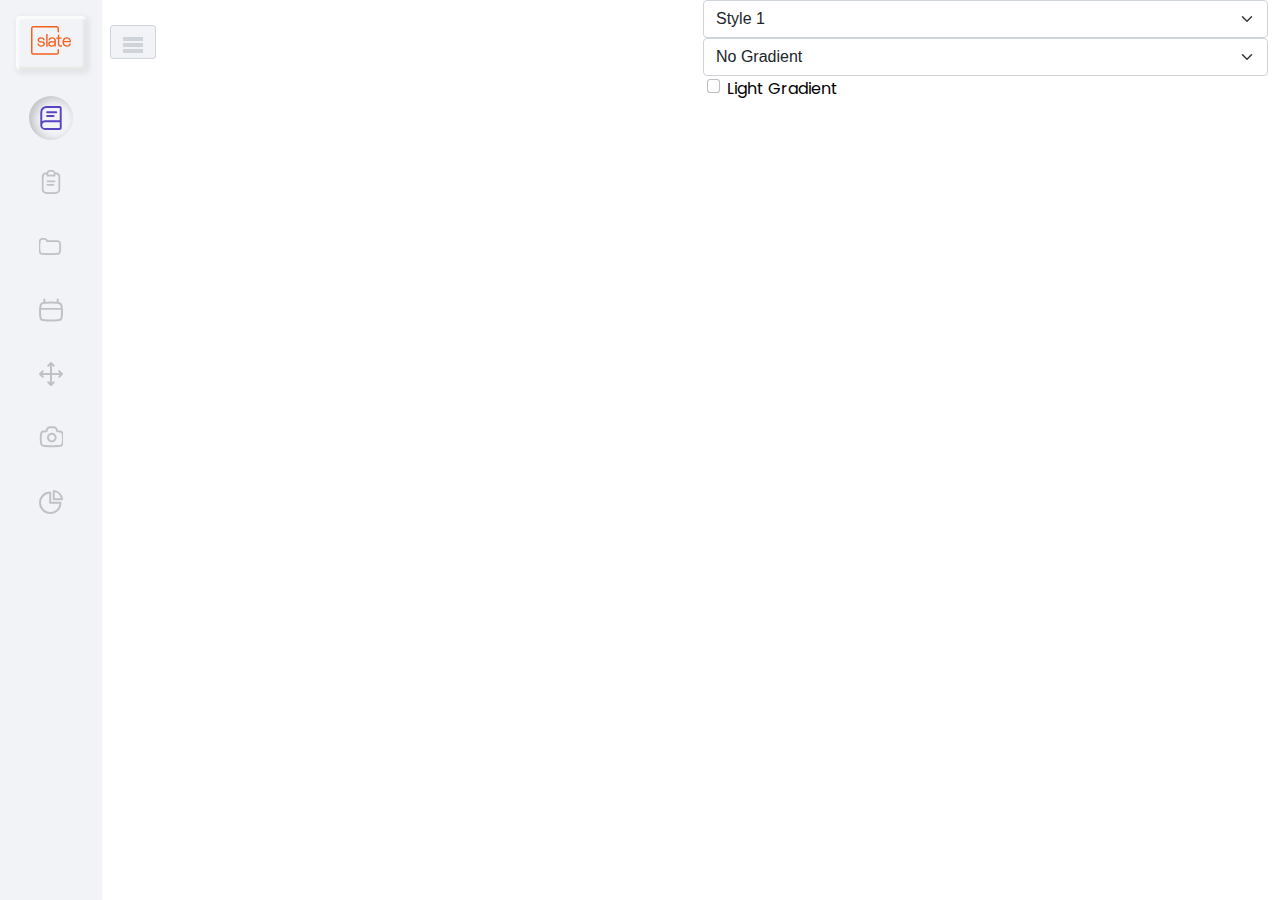
==== commit 5b507766: "added profile, password and notifications panels" ====
--- a/public/index.html
+++ b/public/index.html
@@ -4,6 +4,7 @@
 <head>
   <meta charset="utf-8">
   <meta name="generator" content="GitLab Pages">
+  <meta name="viewport" content="width=device-width, initial-scale=1.0, viewport-fit=cover">
   <title>Slate Project</title>
   <link rel="stylesheet" href="assets/css/style.css">
   <link rel="stylesheet" href="assets/css/grid.css">
--- a/public/assets/css/style.css
+++ b/public/assets/css/style.css
@@ -2,13 +2,33 @@
   margin:0;
   font-family: 'Poppins', sans-serif;
 }
+a {
+  color: #ffffff;
+  text-decoration: none;
+}
+dl, ol, ul {
+  margin-top: 0;
+  margin-bottom: 1rem;
+}
+img, svg {
+  vertical-align: middle;
+}
 .text-white {
   --bs-text-opacity: 1;
   color: rgba(var(--bs-white-rgb), var(--bs-text-opacity)) !important;
 }
+.text-white-75 {
+  color: rgba(255,255,255,.75)!important;
+}
+.text-dark {
+  color: #343a40!important;
+}
+.text-muted {
+  color: #899399!important;
+}
 #page_header{
   color:white;
-  height: 2.5rem;
+  /*height: 2rem;*/
   padding:1rem;
   background: #193439;
   box-shadow: 0px 0px 8px 2px #000000;
@@ -22,20 +42,84 @@
 #page_header.lightHeader{
   background:#F8F8F8;
   color:black;
+  box-shadow: none;
+  border-bottom: 1px solid #ced4da;
 }
 #page_header.lightHeader label, #page_header.lightHeader .nav-link, #page_header.lightHeader .nav-link path{
   color:black;
   fill:black;
 }
+#page_header.whiteHeader{
+  background:#FFFFFF;
+  color:black;
+  box-shadow: none;
+  border-bottom: 1px solid #ced4da;
+}
+#page_header.whiteHeader label, #page_header.whiteHeader .nav-link, #page_header.whiteHeader .nav-link path{
+  color:black;
+  fill:black;
+}
+#page_header .btn{
+  padding: 0 0.5rem;
+}
+#page_header .dropdown-menu{
+  inset: 10px 0px auto auto;
+  margin: 0px;
+  transform: translate3d(0px, 46px, 0px);
+}
 #sidebar {
   width: 102px;
   height: 100vh;
-  transition: all .3s linear 0s;
-}
-
+  transition: all .5s linear 0s;
+}
+.divAiHeader {
+  display: -webkit-box;
+  display: -ms-flexbox;
+  display: flex;
+  -webkit-box-align: start;
+  -ms-flex-align: start;
+  align-items: flex-start;
+  -webkit-box-pack: justify;
+  -ms-flex-pack: justify;
+  justify-content: space-between;
+  padding: .5rem 1rem;
+  border-bottom: 1px solid #e9ecef;
+  border-top-left-radius: 0.3rem;
+  border-top-right-radius: 0.3rem;
+}
+.closeAI {
+  float: right;
+  font-size: 1.5rem;
+  font-weight: 700;
+  line-height: 1;
+  color: #000;
+  text-shadow: 0 1px 0 #fff;
+  opacity: .5;
+}
+.closeAI:not(:disabled):not(.disabled) {
+  cursor: pointer;
+}
+.divAiHeader .closeAI {
+  padding: 1rem;
+  margin: -1rem -1rem -1rem auto;
+}
+button.closeAI {
+  padding: 0;
+  background-color: transparent;
+  border: 0;
+  -webkit-appearance: none;
+}
+.divAiHeaderTitle {
+  margin-block-start: 0;
+  margin-bottom: 0;
+  line-height: 1.5;
+}
 .bg-light {
   --bs-bg-opacity: 1;
   background-color: rgba(242,243,247, var(--bs-bg-opacity))!important;
+}
+.bg-body-dark {
+  background-color: #dfe4f1!important;
 }
 .border-bottom {
   border-bottom: 1px solid #dee2e6!important;
@@ -51,31 +135,114 @@
   white-space: nowrap!important;
   border: 0!important;
 }
-
-
+#topAI{
+  visibility: hidden;
+  position: absolute;
+  right: 15px;
+  top: 80px;
+  background: #d0d0d0;
+  height: 300px;
+  width: 300px;
+  border-radius: 10px;
+  border: 3px solid #1d3a40;
+  box-shadow: rgb(38, 57, 77) 0px 10px 30px -10px;
+  z-index: 1000;
+}
+#topAI.clicked{
+  visibility:visible;
+}
+.divAI {
+  background: #d0d0d0;
+  height: 300px;
+  width: 300px;
+  border-radius: 10px;
+  border: 3px solid #1d3a40;
+  box-shadow: rgb(38, 57, 77) 0px 10px 30px -10px;
+}
+.btn_ai_show{
+  padding-left: 35px;
+  padding-top: 5px;
+  padding-right: 5px;
+  color:white;
+  position: fixed;
+  bottom: 75px;
+  right: -132px;
+  border-radius: 5px;
+  border:1px solid #193439;
+  transition: all 0.5s ease;
+  background: url("light-bulb-green.png") no-repeat;
+  background-position: 5px 5px;
+  cursor:pointer;
+}
+.btn_ai_show:hover{
+  /*background: #193439;*/
+  right: -5px;
+  transition: all 0.5s ease;
+  background: #193439 ;
+  background: #193439 url("light-bulb-white.png") no-repeat;
+  background-position: 5px 5px;
+  /*
+  background: #193439 url("light-bulb-white.png") no-repeat;
+  background-position: left center;
+  background-size: 24px 24px;
+  */
+}
 .fixed-action-btn {
   position: fixed;
-  right: 23px;
-  bottom: 23px;
-  padding-top: 15px;
+  bottom: 15px;
+  right: 15px;
+  margin-top: 15px;
   margin-bottom: 0;
   z-index: 997;
-}
-.fixed-action-btn.clicked div {
+  /*box-shadow: rgb(38 57 77) 0px 5px 5px 0px;*/
+}
+.fixed-action-btn .divAI {
+  right: 0;
+  /*text-align: center;*/
+  position: absolute;
+  bottom: 64px;
+  margin: 0;
+  visibility: hidden;
+}
+.fixed-action-btn.clicked .divAI {
   visibility:visible;
   width:300px;
+}
+.aiSlide {
+  padding:10px 20px;
+  overflow: hidden;
+}
+.aiSlide img {
+  max-width: 100%;
+}
+.aiSlide h4 {
+  margin-block-start: 0;
+  margin-block-end: 0.8em;
+}
+.aiSlide .row {
+  padding-left: 10px;
+}
+.aiSlide .header {
+  font-weight: bold;
+  font-size: 12px;
+}
+.aiSlide .data {
+  font-size: 12px;
 }
 .btn-floating {
   display: inline-block;
   position: relative;
   overflow: hidden;
   z-index: 1;
-  background: #3D94F6;
-  background-image: -webkit-linear-gradient(top, #3D94F6, #1E62D0);
-  background-image: -moz-linear-gradient(top, #3D94F6, #1E62D0);
-  background-image: -ms-linear-gradient(top, #3D94F6, #1E62D0);
-  background-image: -o-linear-gradient(top, #3D94F6, #1E62D0);
-  background-image: -webkit-gradient(to bottom, #3D94F6, #1E62D0);
+  background: transparent;
+  /*
+  background: #193439;
+  background-image: -webkit-linear-gradient(top, #21444b, #193439);
+  background-image: -moz-linear-gradient(top, #21444b, #193439);
+  background-image: -ms-linear-gradient(top, #21444b, #193439);
+  background-image: -o-linear-gradient(top, #21444b, #193439);
+  background-image: -webkit-gradient(to bottom, #21444b, #193439);
+  */
   line-height: 45px;
   color: #FFFFFF;
   width: 45px;
@@ -83,27 +250,91 @@
   font-size: 24px;
   font-weight: 100;
   padding: 0;
+  /*
   -webkit-box-shadow: inset -4px 1px 20px 0 #373738;
   -moz-box-shadow: inset -4px 1px 20px 0 #373738;
   box-shadow: inset -4px 1px 20px 0 #373738;
-  text-shadow: 1px 1px 20px #000000;
-  border: solid #337FED 1px;
+  */
+  /*text-shadow: 1px 1px 20px #000000;*/
+  /*border: solid #193439 1px;*/
   text-decoration: none;
   cursor: pointer;
   text-align: center;
-  border-radius: 50%;
+  /*border-radius: 50%;*/
   transition: background-color .3s;
   cursor: pointer;
   vertical-align: middle;
 }
-.fixed-action-btn div {
-  right: 0;
-  text-align: center;
-  position: absolute;
-  bottom: 64px;
-  margin: 0;
-  visibility: hidden;
-}
+.btn-floating path {
+  fill: #193439;
+  text-shadow: 1px 1px 20px #000000;
+}
+.btn-floating:hover path{
+  fill: white;
+}
+.btn-floating:hover {
+  background: #193439;
+  background-image: -webkit-linear-gradient(top, #21444b, #193439);
+  background-image: -moz-linear-gradient(top, #21444b, #193439);
+  background-image: -ms-linear-gradient(top, #21444b, #193439);
+  background-image: -o-linear-gradient(top, #21444b, #193439);
+  background-image: -webkit-gradient(to bottom, #21444b, #193439);
+  border: solid #193439 1px;
+  box-shadow: rgb(38 57 77) 0px 5px 5px 0px;
+}
+.btn-floating svg {
+  width: 32px;
+}
+
+.divAI .splide__pagination, #topAI .splide__pagination{
+  bottom: auto;
+  left: auto;
+}
+.divAI .splide__pagination__page, #topAI .splide__pagination__page {
+  border: 1px solid #353e49;
+}
+.divAI .splide__pagination__page.is-active, #topAI .splide__pagination__page.is-active {
+  background: #fff;
+  border: 1px solid #353e49;
+}
+#decision_center {
+  /*width:100px;*/
+  position: fixed;
+  top:200px;
+  right:-72px;
+  background: #193439;
+  height: 400px;
+  width: 70px;
+  transform: translateX(calc(var(--sidebar-width) * -1));
+  display: flex;
+  transition: all 1s ease;
+  border-radius:10px;
+  border: 1px solid #79674b;
+  color: #d8e6e1;
+}
+#decision_center.show {
+  right:-10px;
+  transition: all 1s ease;
+}
+#decision_center ul {
+  list-style: none;
+  padding-left: 15px;
+}
+#decision_center li {
+  padding: 20px 0;
+}
+#decision_center_button {
+  position: fixed;
+  top: 80px;
+  right: 15px;
+  margin-top: 15px;
+  margin-bottom: 0;
+  z-index: 997;
+  box-shadow: rgb(38 57 77) 0px 5px 5px 0px;
+}
+
+
+
 .rounded-circle {
   border-radius: 50%!important;
 }
@@ -142,9 +373,105 @@
   text-decoration: none;
   transition: color .15s ease-in-out,background-color .15s ease-in-out,border-color .15s ease-in-out;
 }
+.nav-items {
+  padding-left: 0;
+  list-style: none;
+}
+.nav-tabs {
+  border-bottom: 1px solid #dfe4f1;
+}
+.nav-tabs-block {
+  background-color: #f8f9fc;
+  border-bottom: none;
+}
+.nav-justified .nav-item, .nav-justified>.nav-link {
+  flex-basis: 0;
+  flex-grow: 1;
+  text-align: center;
+}
+.nav-tabs .nav-link {
+  margin-bottom: -1px;
+  background: 0 0;
+  border: 1px solid transparent;
+  border-top-left-radius: 0.25rem;
+  border-top-right-radius: 0.25rem;
+}
+.nav-tabs-block .nav-link {
+  padding-top: 0.75rem;
+  padding-bottom: 0.75rem;
+  border-color: transparent;
+  border-radius: 0;
+  margin-bottom: 0;
+}
+.nav-tabs .nav-item.show .nav-link, .nav-tabs .nav-link.active {
+  color: #343a40;
+  background-color: #fff;
+  border-color: #dfe4f1 #dfe4f1 #dfe4f1;
+}
+.nav-fill .nav-item .nav-link, .nav-justified .nav-item .nav-link {
+  width: 100%;
+}
+.nav-tabs-block .nav-item.show .nav-link, .nav-tabs-block .nav-link.active {
+  color: #343a40;
+  background-color: #fff;
+  border-color: transparent;
+}
+.nav-tabs-block .nav-link:focus, .nav-tabs-block .nav-link:hover {
+  color: #0665d0;
+  background-color: #edf0f7;
+  border-color: transparent;
+}
+.img-avatar {
+  display: inline-block!important;
+  width: 64px;
+  height: 64px;
+  border-radius: 50%
+}
+
+.img-avatar.img-avatar16 {
+  width: 16px;
+  height: 16px
+}
+
+.img-avatar.img-avatar20 {
+  width: 20px;
+  height: 20px
+}
+
+.img-avatar.img-avatar32 {
+  width: 32px;
+  height: 32px
+}
+
+.img-avatar.img-avatar48 {
+  width: 48px;
+  height: 48px
+}
+
+.img-avatar.img-avatar96 {
+  width: 96px;
+  height: 96px
+}
+
+.img-avatar.img-avatar128 {
+  width: 128px;
+  height: 128px
+}
+.img-avatar-thumb {
+  margin: 0.25rem;
+  box-shadow: 0 0 0 0.25rem rgb(255 255 255 / 30%);
+}
+.img-avatar.img-avatar-rounded {
+  border-radius: .25rem
+}
+
+.img-thumb {
+  padding: .375rem;
+  background-color: #fff;
+  border-radius: .25rem
+}
 .dropdown-menu {
   position: absolute;
-  left: 180px;
   background-color: white;
   border-radius: 10px;
   border: 1px solid #020E0C;
@@ -152,9 +479,15 @@
   text-align: left;
   font-size: 14px;
   padding: 10px;
+  display: none;
+  z-index: 1000;
+}
+.dropdown-menu.show {
+  display: block;
+}
+.gradient9 .dropdown-menu {
+  left: 180px;
   top: 0;
-}
-.gradient9 .dropdown-menu {
   background: #D8E6E1;
 }
 .nav-item.dropdown .dropdown-menu {
@@ -202,6 +535,16 @@
 .dropdown-toggle:empty::after {
   margin-left: 0;
 }
+.overflow-hidden {
+  overflow: hidden!important;
+}
+.block-content {
+  transition: opacity .25s ease-out;
+  width: 100%;
+  margin: 0 auto;
+  padding: 1.25rem 1.25rem 1px;
+  overflow-x: visible;
+}
 .block-level {
   background: #F2F3F7;
   border-radius: 50%;
@@ -210,7 +553,7 @@
   margin: 10px auto;
   position: relative;
   color: #fff;
-  padding: 12px;
+  padding: 10px;
   text-shadow: 0 -1px 1px rgb(0 0 0 / 50%);
   display: inline-block;
 }
@@ -274,7 +617,11 @@
   background-color: #6c757d;
   border-color: #6c757d;
 }
-
+.btn-muted {
+  color: #fff;
+  background-color: #B7C0C6;
+  border-color: #B7C0C6;
+}
 /*Sidebar1*/
 #toggleSidebar {
   position: absolute;
@@ -392,11 +739,11 @@
   /*padding-left: 20px;*/
 }
 #sidebar.sidebar4.show{
-  width:250px;
+  width:200px;
 }
 #sidebar.sidebar4 .menuLabel {
   /*display: block;*/
-  opacity: 1;
+  /*opacity: 1;*/
   color: #ffffff;
   font-size: 12px;
   min-width:30px;
@@ -417,7 +764,7 @@
   color:#6c757d;
 }
 #sidebar.sidebar4.show .nav-item{
-  margin-left:60px
+  margin-left:20px
 }
 
 
@@ -575,17 +922,18 @@
 }
 .gradient9 .block-level.active {
   box-shadow:none;
-  border: 1px solid white;
+  /*border: 1px solid white;*/
 }
 .gradient9 .block-level.active .menu_icons {
-  fill:#518897;
-}
-.gradient9 .active, .block-level:hover {
+  fill:white;
+  filter: drop-shadow( 3px 3px 0 rgba(255, 255, 255, .5));
+}
+.gradient9 .block-level:hover {
   box-shadow: none;
   border: 1px solid white;
 }
 .gradient9 .block-level:hover path {
-  fill: white;
+  fill:white; 
 }
 .gradient9 .menuLabel{
   color:white;
@@ -609,7 +957,7 @@
 .gradient9 .nav {
   margin-block-start: 0;
 }
-.sidebar4.gradient9.show #toggleSidebar .hamburguerIcon {
+.sidebar4.gradient9 #toggleSidebar .hamburguerIcon {
   transform: rotate(0deg);
   transition: transform .4s linear;
 }
@@ -634,10 +982,44 @@
 }
 #bottomNav {
   border-top: 1px  solid white;
-}
-
-
-
+  border-bottom: 1px  solid white;
+  border-left: 1px  solid white;
+  position: relative;
+  opacity:0;
+  visibility: hidden;
+  transition: all 0.5s ease;
+  position: absolute;
+}
+#bottomNav.show {
+  opacity:1;
+  visibility: visible;
+  transition: all 0.5s ease;
+  position: relative;
+}
+#bottomNav:before {
+  content: '';
+  position: absolute;
+  right: 0px;
+  top: 0;
+  height: 30%;
+  border-right: 1px  solid white;
+}
+#bottomNav:after {
+  content: '';
+  position: absolute;
+  right: 0px;
+  top: 70%;
+    height: 30%;
+  border-right: 1px  solid white;
+}
+.fade_out{
+  opacity:0;
+  transition: opacity .4s ease;
+}
+.fade_in{
+  opacity:1;
+  transition: opacity .4s ease;
+}
 
 /* Form */
 .form-label {
@@ -1048,7 +1430,9 @@
   filter: none;
   opacity: 0.65;
 }
-
+.btn-rounded {
+  border-radius: 25px;
+}
 .form-range {
   width: 100%;
   height: 1.5rem;
@@ -1459,4 +1843,296 @@
 .was-validated .input-group .form-select:invalid:focus,
 .input-group .form-select.is-invalid:focus {
   z-index: 3;
+}
+
+
+
+
+#side-overlay {
+  position: fixed;
+  top: 0;
+  right: 0;
+  bottom: 0;
+  z-index: 1034;
+  width: 100%;
+  height: 100%;
+  background-color: #fff;
+  overflow-y: auto;
+  transform: translateX(100%) translateY(0) translateZ(0);
+  opacity: 0;
+  -webkit-overflow-scrolling: touch;
+  will-change: transform;
+}
+#side-overlay .content-header {
+  padding-left: 1.125rem;
+  padding-right: 1.125rem;
+}
+#side-overlay .active {
+  box-shadow: none;
+}
+#page_container #side-overlay {
+  overflow-y: visible;
+}
+.side-trans-enabled #side-overlay {
+  transition: transform .45s cubic-bezier(.2,.61,.42,.97),opacity .45s cubic-bezier(.2,.61,.42,.97);
+}
+@media (min-width: 992px) {
+  .side-overlay-hover #side-overlay:hover, .side-overlay-o #side-overlay, .side-overlay-o.side-overlay-hover #side-overlay {
+      box-shadow: 0 0 1.25rem rgb(0 0 0 / 15%);
+      transform: translateX(0) translateY(0) translateZ(0);
+      opacity: 1;
+  }
+
+  #side-overlay {
+      width: 320px;
+      box-shadow: 0 0 1.5rem rgb(0 0 0 / 15%);
+      transform: translateX(110%) translateY(0) translateZ(0);
+  }
+  #page_container #side-overlay .content-header, #page_container #side-overlay .content-side {
+    width: 320px!important;
+}
+}
+.content-header {
+  display: flex;
+  justify-content: space-between;
+  align-items: center;
+  margin: 0 auto;
+  height: 4.25rem;
+  width:320px;
+  box-sizing: border-box;
+}
+.content-side {
+  width: 100%;
+  margin: 0 auto;
+  padding: 1.125rem 1.125rem 1px;
+  overflow-x: hidden;
+  width:320px;
+  box-sizing: border-box;
+}
+.content-side .block, .content-side .items-push>div, .content-side .push, .content-side p {
+  margin-bottom: 1.125rem;
+}
+.content-side>.pull-t, .content-side>.pull-y {
+  margin-top: -1.125rem;
+}
+.content-side>.pull-r, .content-side>.pull-x {
+  margin-right: -1.125rem;
+}
+.content-side>.pull-r, .content-side>.pull-x {
+  margin-left: -1.125rem;
+}
+.block-content>.pull-r, .block-content>.pull-x {
+  margin-right: -1.25rem;
+}
+.block-content>.pull-r, .block-content>.pull-x {
+  margin-left: -1.25rem;
+}
+.bg-image {
+  background-position: 0 50%;
+  background-size: cover;
+}
+.bg-primary-op {
+  background-color: #518B97;!important;
+}
+.img-link {
+  display: inline-block;
+  transition: transform .25s ease-out,opacity .25s ease-out;
+}
+.me-1 {
+  margin-right: 0.25rem!important;
+}
+.ms-2 {
+  margin-left: 0.5rem!important;
+}
+.fw-light {
+  font-weight: 300!important;
+}
+.fw-semibold {
+  font-weight: 600!important;
+}
+.fs-sm {
+  font-size: .875rem!important;
+}
+.fs-xs {
+  font-size: .675rem!important;
+}
+.fs-2 {
+  font-size: calc(1.3125rem + .75vw)!important;
+}
+.block {
+  margin-bottom: 1.75rem;
+  background-color: #fff;
+  box-shadow: 0 1px 3px rgb(214 221 237 / 50%), 0 1px 2px rgb(214 221 237 / 50%);
+}
+.block .block, .content-side .block {
+  box-shadow: none;
+}
+.block-content .block, .block-content .items-push>div, .block-content .push, .block-content p {
+  margin-bottom: 1.25rem;
+}
+.block.block-transparent {
+  background-color: transparent;
+  box-shadow: none;
+}
+.block-content.block-content-full {
+  padding-bottom: 1.25rem;
+  box-sizing: border-box;
+}
+.block-content.block-content-sm {
+  padding-top: 0.625rem;
+}
+.block-content.block-content-sm.block-content-full {
+  padding-bottom: 0.625rem;
+}
+.bg-body {
+  background-color: #edf0f7!important;
+}
+.fade {
+  transition: opacity .15s ease-out;
+}
+.fade.fade-left, .fade.fade-right, .fade.fade-up {
+  transition: opacity .25s ease-out,transform .25s ease-out;
+}
+.fade:not(.show) {
+  opacity: 0;
+}
+.fade.fade-up:not(.show) {
+  transform: translateY(50px);
+}
+.tab-content>.tab-pane {
+  display: none;
+}
+.tab-content>.active {
+  display: block;
+}
+a.bg-body-dark:focus, a.bg-body-dark:hover, button.bg-body-dark:focus, button.bg-body-dark:hover {
+  background-color: #bcc7e1!important;
+}
+a.text-dark:focus, a.text-dark:hover {
+  color: #1d2124!important;
+}
+.row.g-sm {
+  --bs-gutter-x: 0.25rem;
+}
+.w-100 {
+  width: 100%!important;
+}
+.btn-alt-primary {
+  color: #043d7d;
+  background-color: #c1d9f3;
+  border-color: #c1d9f3;
+}
+.btn-alt-primary:hover {
+  color: #022853;
+  background-color: #83b2e8;
+  border-color: #83b2e8;
+}
+.bg-dark{
+  background: #112427;
+}
+.bg-dark-75 {
+  background:#193439;
+}
+
+#mobile .cls-1-logo{
+  fill: white;
+}
+.portfolio_card_options{
+  font-size: 12px;
+}
+.portfolio-card {
+  border-radius: 30px;
+  margin-top: 10px;
+  background: #f8f8f8;
+  border: 1px solid #c8c8c8;
+  /*margin: 40px;*/
+  /*font-size: 12px;*/
+}
+.portfolio-card h4 {
+  /*font-size: 28px;*/
+}
+.portfolio-card h5 {
+  /*font-size: 20px;*/
+  margin-block-start: 0.5em!important;
+  margin-bottom: 0.5rem!important;
+}
+.shadow-none {
+  box-shadow: none!important;
+}
+.shadow {
+  box-shadow: 0 .5rem 1rem rgba(0,0,0,.15)!important;
+}
+.shadow-sm {
+  box-shadow: 0 .125rem .25rem rgba(0,0,0,.075)!important;
+}
+.shadow-lg {
+  box-shadow: 0 1rem 3rem rgba(0,0,0,.175)!important;
+}
+.dropdown{
+  cursor:pointer;
+}
+#mobile #page_container{
+  width:500px;
+  margin: 0 auto;
+}
+@media screen 
+  and (max-device-width: 1000px) {
+  #mobile #page_container{
+    width:100%;
+    margin: 0 ;
+  }
+}
+#mobile #page_header{
+  margin-left: calc(var(--bs-gutter-x, 0.75rem) * -1);
+  margin-right: calc(var(--bs-gutter-x, 0.75rem) * -1);
+}
+#mobile .dropdown.show .dropdown-menu {
+  display:block;
+}
+#mobile .content-header{
+  width:150px;
+  height: 40px;
+  justify-content: normal;
+}
+#mobile .content-header a{
+  color:#193439;
+}
+.border-radius-none{
+  border-radius:0;
+}
+
+
+.notifications_panel_open #notificationsPanel {
+  display:block;
+}
+#notificationsPanel .modal-dialog {
+  top:45px;
+  margin-top: 1.75rem;
+  margin-bottom: 1.75rem;
+  margin-right:1rem!important;
+}
+.block-rounded {
+  border-radius:15px;
+}
+.block-grey {
+  background-color: #F8F8F8;
+}
+
+.profile_panel_open #profilePanel {
+  display:block;
+}
+#profilePanel .form-control {
+  line-height: 1;
+  width:90%;
+}
+
+.password_panel_open #passwordPanel {
+  display:block;
+}
+
+#passwordPanel .form-control {
+  border-right:none;
+}
+#passwordPanel .input-group-text {
+  background-color: transparent;
 }